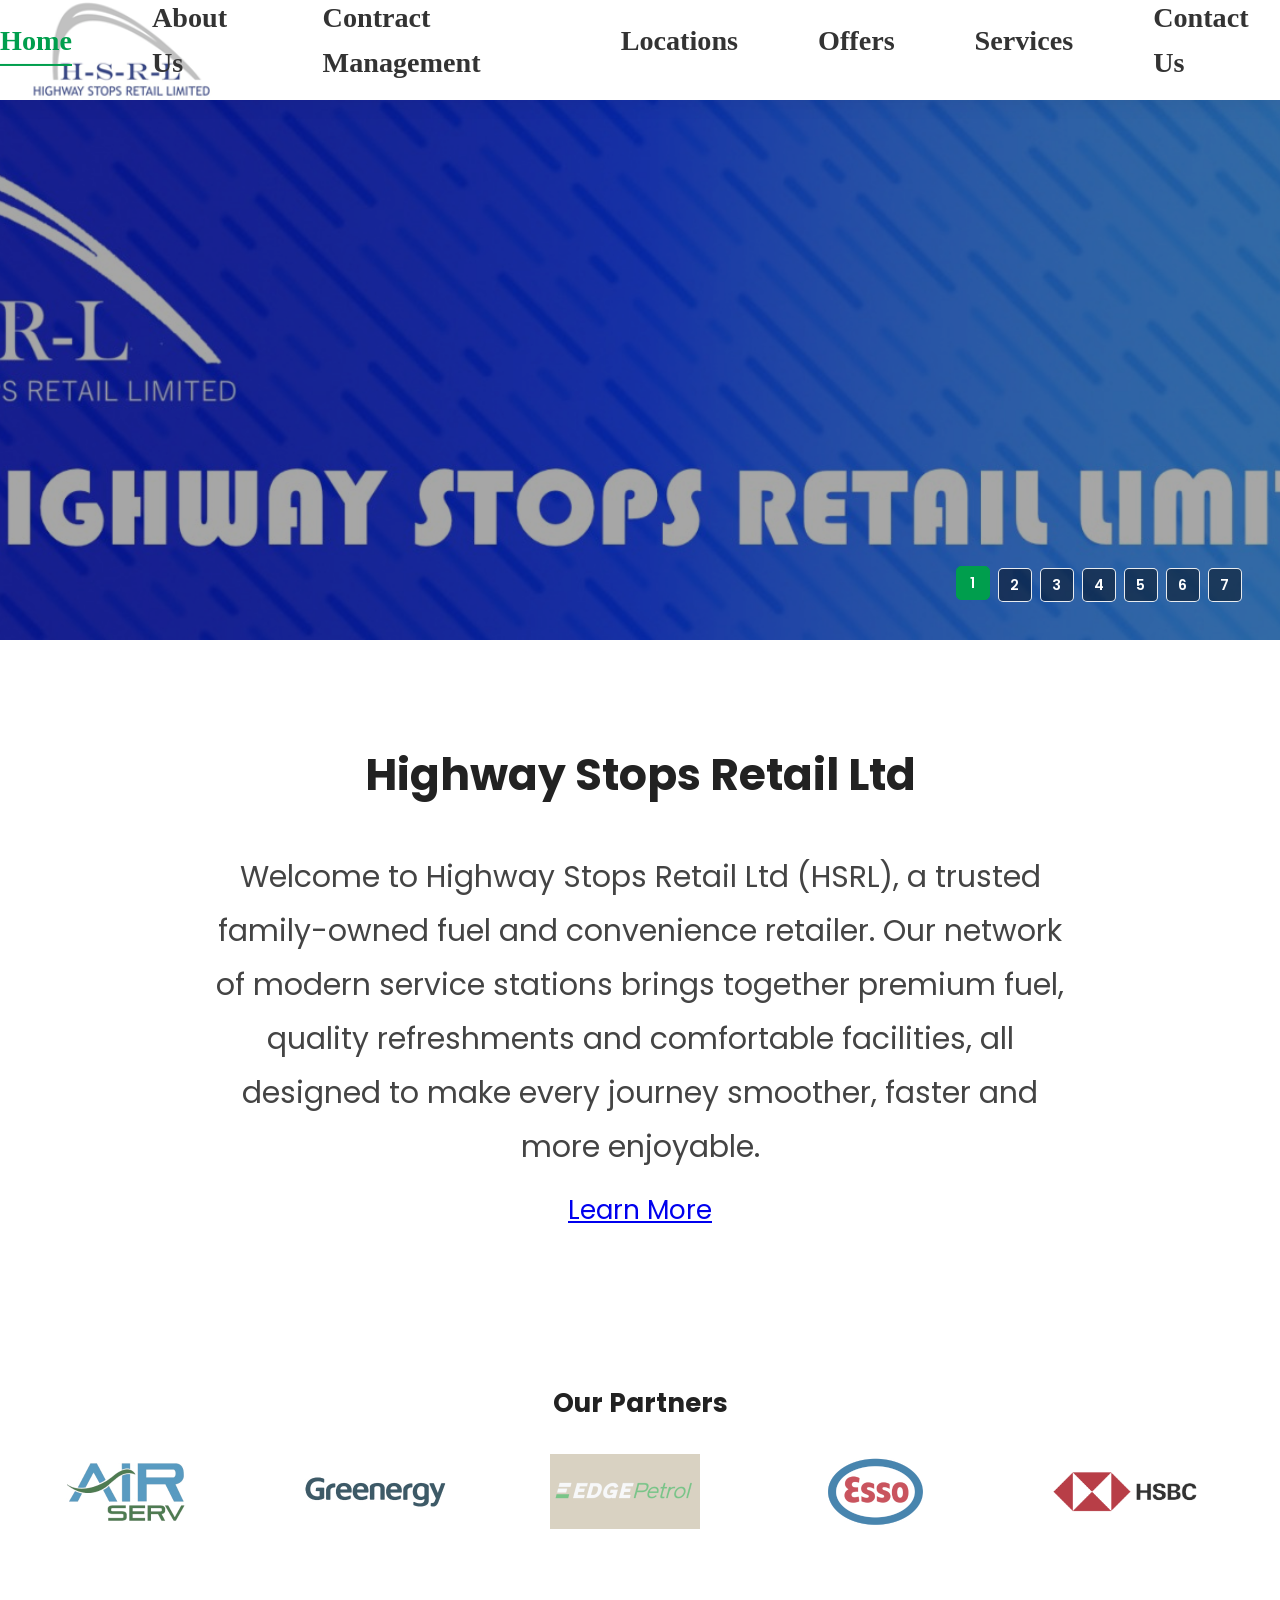
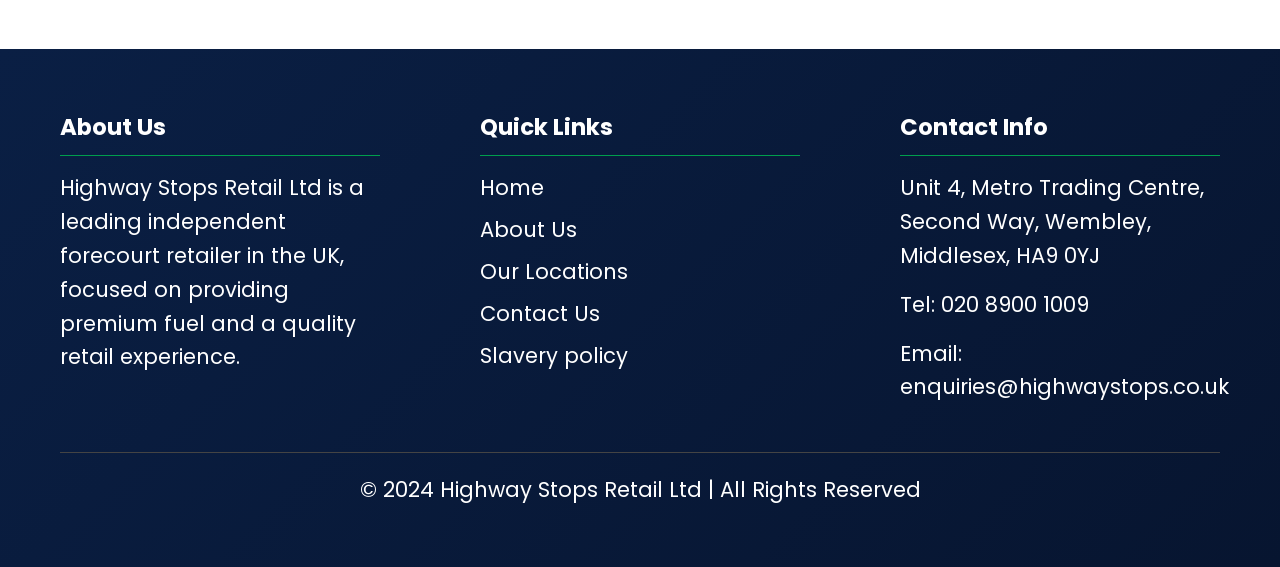
==== index.html @ 67f823f9 "index.html" ====
<!DOCTYPE html>
<html lang="en">
<head>
    <meta charset="UTF-8">
    <meta name="viewport" content="width=device-width, initial-scale=1.0">
    <title>Highway Stops Retail Ltd - Home</title>

    <link rel="stylesheet" href="css/style.css">

    <!-- Swiper CSS -->
    <link rel="stylesheet" href="https://cdn.jsdelivr.net/npm/swiper@11/swiper-bundle.min.css"/>
</head>

<body>

    <header class="main-header">
        <div class="container">

            <a href="index.html" class="logo">
                <img src="images/logo.png" alt="Highway Stops Retail Logo">
            </a>

            <button class="hamburger" id="hamburger">☰</button>

            <nav class="main-nav">
                <ul id="menu">
                    <li><a href="index.html" class="active">Home</a></li>
                    <li><a href="about.html">About Us</a></li>
                    <li><a href="contract.html">Contract Management</a></li>
                    <li><a href="locations.html">Locations</a></li>
                    <li><a href="offers.html">Offers</a></li>
                    <li><a href="services.html">Services</a></li>
                    <li><a href="contact.html">Contact Us</a></li>
                </ul>
            </nav>

        </div>
    </header>


    <main>

        <!-- Hero Slider Section -->
        <section class="hero-slider" aria-label="Featured images">

            <div class="slide active">
                <img src="images/about us.jpeg" alt="Food to Go">

            </div>

            <div class="slide">
                <img src="images/Petrol Pump.jpg" alt="Highway Stops Retail">
                <h1>Fuel</h1>
            </div>

            <div class="slide">
                <img src="images/Shop Floor_1.jpg.jpeg" alt="Alcohol">
                <h1>Convenience store</h1>
            </div>

            <div class="slide">
                <img src="images/Car wash no bin.png" alt="Alcohol">
                <h1>Valeting</h1>
            </div>

            <div class="slide">
                <img src="images/Stop&Charge.jpg.jpeg" alt="Alcohol">
                <h1>EV charging</h1>
            </div>

            <div class="slide active">
                <img src="images/Food to Go 1950x570 (1).jpg" alt="Food to Go">
                <h1>Food to Go</h1>
            </div>

            <div class="slide">
                <img src="images/home_sli.jpeg" alt="Our Services">
                <h1>Residential Development</h1>
            </div>
            

            <!-- Number buttons will be created by JavaScript -->
            <div class="slider-dots" aria-label="Choose a slide"></div>

        </section>


        <!-- Welcome Section -->
        <section class="content-section">

            <div class="container intro-text">

                <h2>Highway Stops Retail Ltd</h2>

                <p class="intro-para">
                    Welcome to Highway Stops Retail Ltd (HSRL), a trusted family-owned fuel and convenience retailer. Our network of modern service stations brings together premium fuel, quality refreshments and comfortable facilities, all designed to make every journey smoother, faster and more enjoyable.
                </p>
                <a href="about.html" target="_blank">Learn More</a>


                <!-- Feature Boxes 
                <div class="features">

                    <div class="feature-box">
                        <h3>Safety</h3>
                        <p>We prioritise the safety of our customers, staff, and operations at every location.</p>
                    </div>

                    <div class="feature-box">
                        <h3>Sustainability</h3>
                        <p>We invest in cleaner energy and eco-friendly solutions to reduce environmental impact.</p>
                    </div>

                    <div class="feature-box">
                        <h3>Service Excellence</h3>
                        <p>Friendly staff, clean facilities, and quality service ensure a great experience every time.</p>
                    </div>

                </div>


                <p class="intro-para">
                    We continue to invest in innovation and infrastructure to better serve our customers
                    while building a more sustainable future.
                </p>

            </div> -->

        </section>


        <!-- Partner Logos Section -->
        <section class="logo-section">

            <h1>Our Partners</h1>

            <div class="slider">

                <div class="slide-track">

                    <div class="partner-slide"><img src="images/partners/Air Serv logo.jpg.jpeg"></div>
                    <div class="partner-slide"><img src="images/partners/Greenergy.jpg.jpeg"></div>
                    <div class="partner-slide"><img src="images/partners/Edge Petrol Logo.jpg.jpeg"></div>
                    <div class="partner-slide"><img src="images/partners/Esso LOgo.jpg.jpeg"></div>
                    <div class="partner-slide"><img src="images/partners/HSBC Logo.jpg.jpeg"></div>
                    <div class="partner-slide"><img src="images/partners/Londis Logo.jpg.jpeg"></div>
                    <div class="partner-slide"><img src="images/partners/SSD logo.jpg.jpeg"></div>
                   <!-- <div class="partner-slide"><img src="images/partners/logo_red.jpeg"></div>
                    <div class="partner-slide"><img src="images/partners/logo_roll.jpeg"></div>
                    <div class="partner-slide"><img src="images/partners/logo_subway.jpeg"></div>
                    <div class="partner-slide"><img src="images/partners/logo_wash.jpeg"></div>
                    <div class="partner-slide"><img src="images/partners/logo_wild.jpeg"></div>

                    <!-- Duplicate logos for continuous scrolling -->
                    <div class="partner-slide"><img src="images/partners/Air Serv logo.jpg.jpeg"></div>
                    <div class="partner-slide"><img src="images/partners/Greenergy.jpg.jpeg"></div>
                    <div class="partner-slide"><img src="images/partners/Edge Petrol Logo.jpg.jpeg"></div>
                    <div class="partner-slide"><img src="images/partners/Esso LOgo.jpg.jpeg"></div>
                    <div class="partner-slide"><img src="images/partners/HSBC Logo.jpg.jpeg"></div>
                    <div class="partner-slide"><img src="images/partners/Londis Logo.jpg.jpeg"></div>
                    <div class="partner-slide"><img src="images/partners/SSD logo.jpg.jpeg"></div>
                    
                    
                   <!-- <div class="partner-slide"><img src="images/partners/BP Logo 300x150.jpg"></div>
                    <div class="partner-slide"><img src="images/partners/logo_ama.jpeg"></div>
                    <div class="partner-slide"><img src="images/partners/logo_costa.jpeg"></div>
                    <div class="partner-slide"><img src="images/partners/logo_ebay.jpeg"></div>
                    <div class="partner-slide"><img src="images/partners/logo_fire.jpeg"></div>
                    <div class="partner-slide"><img src="images/partners/logo_lottery.jpeg"></div>
                    <div class="partner-slide"><img src="images/partners/logo_pay.jpeg"></div>
                    <div class="partner-slide"><img src="images/partners/logo_red.jpeg"></div>
                    <div class="partner-slide"><img src="images/partners/logo_roll.jpeg"></div>
                    <div class="partner-slide"><img src="images/partners/logo_subway.jpeg"></div>
                    <div class="partner-slide"><img src="images/partners/logo_wash.jpeg"></div>
                    <div class="partner-slide"><img src="images/partners/logo_wild.jpeg"></div> -->

                </div>

            </div>

        </section>

    </main>


    <!-- Footer -->
    <footer class="main-footer">

        <div class="container">

            <div class="footer-content">

                <div class="footer-section">
                    <h4>About Us</h4>
                    <p>
                        Highway Stops Retail Ltd is a leading independent forecourt retailer in the UK, focused on providing premium fuel and a quality retail experience.
                    </p>
                </div>


                <div class="footer-section">
                    <h4>Quick Links</h4>

                    <ul>
                        <li><a href="index.html">Home</a></li>
                        <li><a href="about.html">About Us</a></li>
                        <li><a href="locations.html">Our Locations</a></li>
                        <li><a href="contact.html">Contact Us</a></li>
                        <li><a href="slavery.html">Slavery policy</a></li>
                    </ul>
                </div>


                <div class="footer-section">
                    <h4>Contact Info</h4>

                    <ul>
                        <li>
                            <p>Unit 4, Metro Trading Centre, Second Way, Wembley, Middlesex, HA9 0YJ</p>
                        </li>

                        <li>
                            <p>Tel: 020 8900 1009</p>
                        </li>

                        <li class="email-item">
                            Email:
                            <a href="mailto:enquiries@highwaystops.co.uk">
                                enquiries@highwaystops.co.uk
                            </a>
                        </li>
                    </ul>
                </div>

            </div>


            <div class="footer-bottom">
                © 2024 Highway Stops Retail Ltd | All Rights Reserved
            </div>

        </div>

    </footer>


    <!-- Swiper JS -->
    <script src="https://cdn.jsdelivr.net/npm/swiper@11/swiper-bundle.min.js"></script>

    <!-- Main JavaScript -->
    <script src="js/script.js"></script>

</body>
</html>
---- css/style.css ----
/* css/style.css */

/* --- Google Fonts (Optional, but gives a nicer look) --- */
@import url('https://fonts.googleapis.com/css2?family=Poppins:wght@300;400;600;700&display=swap');

/* --- Global Styles & Variables --- */
:root {
    --primary-color: #009e4d; /* A fresh green from the BP logo */
    --secondary-color: #f5f5f5; /* Light grey for backgrounds */
    --text-color: #333333;
    --heading-color: #222222;
    --white-color: #ffffff;
    --shadow: 0 4px 15px rgba(0, 0, 0, 0.1);
}

* {
    box-sizing: border-box;
    margin: 0;
    padding: 0;
}

/* --- ADDED FOR INCREASING FONT SIZE --- */
/* This increases the base font size, and all 'rem' units will scale accordingly. */
html {
    font-size: 110%;
}
/* ----------------------------------------- */

body {
    font-family: 'Poppins', sans-serif;
    line-height: 1.6;
    color: var(--text-color);
    background-color: var(--white-color);
}

.container {
    max-width: 1200px;
    margin: 0 auto;
    padding: 0 20px;
}

h1, h2, h3 {
    color: var(--heading-color);
    margin-bottom: 20px;
}

p {
    margin-bottom: 15px;
}

img {
    max-width: 100%;
}

/* --- Header & Navigation --- */
.main-header {
    background-color: white;
    padding: 15px 0;
    box-shadow: 0 2px 5px rgba(0, 0, 0, 0.05);
    position: relative;
    top: 0;
    z-index: 1000;
    font-size: 1.6rem;
    font-family: Cambria, Cochin, Georgia, Times, 'Times New Roman', serif;
    height: 100px;
}

.main-header .container {
    display: flex;
    justify-content: 'space-between';
    align-items: center;
}

.logo img {
    height: 100px;
    display: block;
}

.logo {
    position: absolute;
    top: 50%; /* Vertically center it */
    transform: translateY(-50%);
    left: 30px; /* Add a little space from the edge */
    z-index: 10; /* Ensure it's above other header elements */
}

.main-nav ul {
    list-style: none;
    display: flex;
    gap: 80px;
    right: 20px;
    position: absolute;
    z-index: 100; 
    transform: translateY(-50%);
    align-items: center;
    top: 40%;
}

.main-nav a {
    text-decoration: none;
    color: var(--text-color);
    font-weight: 600;
    padding: 5px 0;
    position: relative;
    transition: color 0.3s ease;
}

.main-nav a::after {
    content: '';
    position: absolute;
    bottom: -5px;
    left: 0;
    width: 0;
    height: 2px;
    background-color: var(--primary-color);
    transition: width 0.3s ease;
}

.main-nav a:hover,
.main-nav a.active {
    color: var(--primary-color);
}

.main-nav a:hover::after,
.main-nav a.active::after {
    width: 100%;
}


/* --- Home Page: Main Slider --- */
.hero-slider {
    position: relative;
    height: 60vh;
    width: 100%;
    overflow: hidden;
}

.hero-slider {
    position: relative;   /* IMPORTANT */
}

.hero-slider::after {
    content: "";
    position: absolute;
    inset: 0;
    background: rgba(0,0,0,0.4);
}


.slide {
    position: absolute;
    top: 0;
    left: 0;
    width: 100%;
    height: 100%;
    opacity: 0;
    transition: opacity 1.5s ease-in-out;
}

.slide.active {
    opacity: 1;
}

.slide img {
    width: 100%;
    height: 100%;
    object-fit: cover;
    transform: scale(1.1);
    transition: transform 6s ease;
}

.slide.active img {
    transform: scale(1);
}

.hero-slider .slide h1 {
    position: absolute;
    top: 80%;
    left: 2%;
    bottom: 2%;
    transform: translateY(-50%);
    
    font-size: 4rem;
    font-weight: 700;
    letter-spacing: 3px;
    text-transform: uppercase;

    color: #ffffff;   /* Pure white */
    text-align: Left;

    animation: fadeUp 1s ease forwards;
    text-shadow: 4px 4px 20px rgba(0,0,0,0.8);
    
    z-index: 2; /* Ensure it's above overlay */
}


@keyframes fadeUp {
    from {
        opacity: 0;
        transform: translateY(40px);
    }
    to {
        opacity: 1;
        transform: translateY(0);
    }
}


/* --- General Content Sections --- */
.content-section {
    padding: 100px 0;
}

.content-section.bg-light {
    background: linear-gradient(to bottom, #f9f9f9, #ffffff);
}

.content-section h2 {
    text-align: center;
    font-size: 2.5rem;
    margin-bottom: 40px;
}

.intro-text {
    text-align: center;
    max-width: 900px;
    margin: 0 auto;
    font-size: 1.5rem ;
}

/* --- Home Page: Partner Swiper Slider --- */
/* The Swiper container needs some vertical padding */
/* ================= PARTNER LOGO SLIDER (ISOLATED) ================= */

.logo-section {
  padding: 50px 0;
  text-align: center;
  background: #fff;
  overflow: hidden;
}

.logo-section .slider {
  overflow: hidden;
  width: 100%;
  position: relative;
}

.logo-section .slide-track {
  display: flex;
  width: max-content;
  animation: partnerScroll 20s linear infinite;
}

.logo-section .partner-slide {
  width: 250px;
  display: flex;
  align-items: center;
  justify-content: center;
  padding: 10px;
  flex-shrink: 0;
}

.logo-section .partner-slide img {
  width: 150px;
  height: auto;
  filter: grayscale(30%);
  transition: 0.3s;
  opacity: 0.8;
}

.logo-section .partner-slide img:hover {
  filter: grayscale(0%);
  transform: scale(1.1);
  opacity: 1;
}

/* UNIQUE animation name */
@keyframes partnerScroll {
  0% {
    transform: translateX(0);
  }
  100% {
    transform: translateX(-50%);
  }
}


/* --- About & Contract Page Banner --- */
.page-banner {
    height: 40vh;
    overflow: hidden;
    position: relative;
    display: flex;
    align-items: center;
    justify-content: center;
}

.page-banner img {
    width: 100%;
    height: 100%;
    object-fit: cover;
}

.page-banner::after {
    content: "";
    position: absolute;
    inset: 0;
    background: linear-gradient(to right, rgba(0,0,0,0.6), rgba(0,0,0,0.2));
}

.page-banner-title {
    position: absolute;
    color: var(--white-color);
    font-size: 3.5rem;
    font-weight: 700;
    text-shadow: 2px 2px 8px rgba(0, 0, 0, 0.7);
    z-index: 2;
    letter-spacing: 2px;
}

/* --- About & Contract Page Content --- */
.page-content {
    max-width: 950px;
    font-size: 1.5rem;
}

/* --- Contact Page --- */
.contact-wrapper {
    display: flex;
    gap: 40px;
    background: var(--white-color);
    padding: 40px;
    box-shadow: var(--shadow);
    border-radius: 10px;
}

.contact-info, .contact-form {
    flex: 1;
}

.contact-info h3, .contact-form h3 {
    margin-top: 0;
    color: var(--primary-color);
}

.contact-info p {
    margin-bottom: 25px;
}

.contact-info strong {
    color: var(--heading-color);
}

.map-container {
    width: 100%;
    height: 250px;
    border-radius: 5px;
    overflow: hidden;
    border: 1px solid #ddd;
}

#contact-map {
    width: 100%;
    height: 100%;
}

.form-group {
    margin-bottom: 20px;
}

.form-group label {
    display: block;
    margin-bottom: 5px;
    font-weight: 600;
}

.form-group input,
.form-group textarea {
    width: 100%;
    padding: 12px;
    border: 1px solid #ccc;
    border-radius: 5px;
    font-family: 'Poppins', sans-serif;
    transition: border-color 0.3s ease;
}

.form-group input:focus,
.form-group textarea:focus {
    outline: none;
    border-color: var(--primary-color);
}

.btn-submit {
    display: inline-block;
    width: 100%;
    padding: 15px;
    background-color: var(--primary-color);
    color: var(--white-color);
    border: none;
    border-radius: 5px;
    cursor: pointer;
    font-size: 1.1rem;
    font-weight: 600;
    transition: background-color 0.3s ease;
}

.btn-submit:hover {
    background-color: #007a3c; /* A darker green */
}


/* --- Footer --- */
.main-footer {
    margin-top: 60px;
    font-size: 1.2rem;
    background: linear-gradient(135deg, #0A1F44, #071530);
    color: white;
    padding: 60px 0;
}

.footer-content {
    display: flex;
    justify-content: space-between;
    gap: 100px;
    flex-wrap: wrap;
}

.footer-section {
    flex: 1;
    min-width: 250px;
    max-width: 350px;
    
}

.footer-section li {
    word-break: break-word;
    overflow-wrap: break-word;
}

.email-item {
    white-space: nowrap;
}


.email-item {
    white-space: nowrap;
}

.email-item a {
    display: inline;   /* ✔ same line mein aayega */
}

@media (max-width: 480px) {
    .email-item {
        white-space: normal;
    }
}

.footer-section h4 {
    color: var(--white-color);
    margin-bottom: 15px;
    border-bottom: 1px solid var(--primary-color);
    padding-bottom: 10px;
    font-size: 1.3rem;
}

.footer-section ul {
    list-style: none;
}

.footer-section a {
    color: white;
    text-decoration: none;
    transition: color 0.3s ease;
    display: block;
    margin-bottom: 8px;
}

.footer-section a:hover {
    color: var(--white-color);
}

.footer-bottom {
    text-align: center;
    margin-top: 40px;
    padding-top: 20px;
    border-top: 1px solid #444;
}

.contact-info {
    list-style: none;
    padding: 0;
}

.contact-info li {
    margin-bottom: 10px;
    line-height: 1.6;
}

.contact-info strong {
    margin-right: 5px;
}

.contact-info a {
    color: white;
    text-decoration: none;
}

.contact-info a:hover {
    text-decoration: underline;
}


/* --- Responsive Design --- */
@media (max-width: 768px) {
    .main-header .container {
        flex-direction: column;
        gap: 15px;
    }

    .main-nav ul {
        flex-wrap: wrap;
        justify-content: center;
        gap: 15px;
    }

    .content-section h2 {
        font-size: 2rem;
    }

    .contact-wrapper {
        flex-direction: column;
        padding: 20px;
    }
    
    .footer-content {
        flex-direction: column;
        text-align: center;
    }
}

/* --- Offers Page: Scrolling Carousel --- */
.offers-intro {
    text-align: center;
    font-size: 1.2rem;
    margin-bottom: 40px;
}

.offers-scroller {
    overflow: hidden;
    padding: 20px 0;
    background: var(--white-color);
    position: relative;
    width: 100%;
}

.offers-track {
    display: flex;
    width: max-content;
    animation: scroll 17s linear infinite;
    gap: 20px;
    will-change: transform;
}

.offer-item {
    width: 400px;
    height: 300px;
    flex-shrink: 0;
    box-shadow: 0 5px 15px rgba(0,0,0,0.1);
    border-radius: 10px;
    overflow: hidden;
}

@keyframes scroll {
    0% {
        transform: translateX(0);
    }
    100% {
        transform: translateX(-50%);
    }
}


.offer-item img {
    width: 100%;
    height: 100%;
    object-fit: cover; /* Ensures images fill the container without stretching */
}

/* Pause animation on hover */
.offers-track:hover {
    animation-play-state: paused;
}





/* ================= LOCATIONS PAGE FINAL CLEAN ================= */


/* TOP BAR */
.top-filter-bar {
    display: flex;
    align-items: center;
    gap: 40px;
    padding: 20px 30px;
    background: #fff;
    border-bottom: 1px solid #ddd;
    flex-wrap: wrap;
}

/* SERVICES FULL WIDTH */
.top-filter-bar {
    width: 100%;
    padding: 20px 30px;
    background: #fff;
    border-bottom: 1px solid #ddd;
}

.top-filter-bar .filter-options {
    display: flex;
    flex-wrap: wrap;
    gap: 20px;
}


/* SEARCH BOX INSIDE LEFT PANEL */
.search-panel .search-box {
    padding: 15px;
    border-bottom: 1px solid #ddd;
}

.search-panel .search-box input {
    width: 100%;
    padding: 14px 18px;
    font-size: 1.1rem;
    border: 1px solid #ccc;
    border-radius: 6px;
}

.top-filter-bar .search-box input {
    width: 100%;
    padding: 14px 18px;
    font-size: 1.1rem;
    border: 1px solid #ccc;
    border-radius: 6px;
}

.top-filter-bar .search-box input {
    box-shadow: 0 2px 8px rgba(0,0,0,0.05);
    transition: 0.3s ease;
}

.top-filter-bar .search-box input:focus {
    outline: none;
    border-color: var(--primary-color);
    box-shadow: 0 0 0 3px rgba(0,158,77,0.15);
}


.top-filter-bar .filter-box {
    flex: 2;
}

.top-filter-bar .filter-options {
    display: flex;
    flex-wrap: wrap;
    gap: 20px;
}

/* LEFT PANEL */
.search-panel {
    width: 400px;
    background: #fff;
    border-right: 1px solid #ddd;
    display: flex;
    flex-direction: column;
}

.location-list-container {
    flex-grow: 1;
    overflow-y: auto;
    padding: 2px;
    font-size: 1.1rem;
}

.location-list-item {
    padding: 5px;
    border-bottom: 1px solid #eee;
    cursor: pointer;
    transition: 0.2s ease;
}

.location-list-item:hover {
    background: #f5f5f5;
}

/* RIGHT MAP */
.locations-body {
    display: flex;
    width: 100%;
    height: calc(100vh - 120px); 
    /* 160px = header + top filter approx adjust if needed */
}

.map-panel {
    flex: 1;
}

#map {
    width: 100%;
    height: 100%;
}


/* RESPONSIVE */
@media (max-width: 992px) {
    .locations-body {
        flex-direction: column;
    }

    .search-panel {
        width: 100%;
        border-right: none;
        max-height: 50vh;
    }

    .map-panel {
        height: 50vh;
    }
}

/* ===== LOCATIONS PAGE HEADER FIX ===== */

.locations-header {
    background-color: var(--secondary-color);
    text-align: center;
    padding: 30px 0;   /* reduced from 60px */
}

.locations-header h2 {
    font-size: 2.3rem;
    margin-bottom: 10px;
}

.locations-header p {
    font-size: 1.1rem;
    margin-bottom: 0;
}

.locations-hero-simple{
    text-align: center;
}

/* ===== Service Icons Spacing Fix ===== */

.location-item-services {
    display: flex;
    gap: 7px;              /* 👈 ICON GAP CONTROL */
    margin: 5px 0;
    flex-wrap: wrap;        /* agar zyada icons ho to next line me aa jaye */
}

/* ===== Colourful Service Icons ===== */

.location-item-services i {
    font-size: 1.2rem;
    padding: 5px;
    border-radius: 50%;
    background: #f3f3f3;
    transition: all 0.3s ease;
}

/* Individual Service Colors */

.location-item-services i[title="Air"] {
    color: #00bcd4;
}

.location-item-services i[title="Jet Wash"],
.location-item-services i[title="Car Wash"] {
    color: #2196f3;
}

.location-item-services i[title="Vaccum"] {
    color: #607d8b;
}

.location-item-services i[title="Coffee"] {
    color: #6d4c41;
}

.location-item-services i[title="Uber Eat"] {
    color: #06c167;
}

.location-item-services i[title="Subway"] {
    color: #009e4d;
}

.location-item-services i[title="Fireaway Pizza"],
.location-item-services i[title="Stoneway Pizza"] {
    color: #e53935;
}

.location-item-services i[title="Amazon Locker"] {
    color: #ff9900;
}

.location-item-services i[title="Rollover"] {
    color: #ff5722;
}

.location-item-services i[title="Toilets"] {
    color: #7b1fa2;
}

.location-item-services i[title="ATM"] {
    color: #2e7d32;
}

/* Hover Effect */

.location-item-services i:hover {
    transform: scale(1.2);
    background: #e8f5e9;
}

/* ===== TOP FILTER BAR ICON COLORS ===== */

/* ===== TOP FILTER BAR ICON COLORS FIXED ===== */

.filter-checkbox input[value="Air"] + i {
    color: #00bcd4;
}

.filter-checkbox input[value="Jet Wash"] + i,
.filter-checkbox input[value="Car Wash"] + i {
    color: #2196f3;
}

.filter-checkbox input[value="Vaccum"] + i {
    color: #607d8b;
}

.filter-checkbox input[value="Coffee"] + i {
    color: #6d4c41;
}

.filter-checkbox input[value="Uber Eat"] + i {
    color: #06c167;
}

.filter-checkbox input[value="Subway"] + i {
    color: #009e4d;
}

.filter-checkbox input[value="Fireaway Pizza"] + i,
.filter-checkbox input[value="Stoneway Pizza"] + i {
    color: #e53935;
}

.filter-checkbox input[value="Amazon Locker"] + i {
    color: #ff9900;
}

.filter-checkbox input[value="Rollover"] + i {
    color: #ff5722;
}

.filter-checkbox input[value="Toilets"] + i {
    color: #7b1fa2;
}

.filter-checkbox input[value="ATM"] + i {
    color: #2e7d32;
}


/* ===== PREMIUM HEADER ===== */
.main-header {
    position: sticky;
    top: 0;
    backdrop-filter: blur(10px);
    background: rgba(255,255,255,0.85);
    box-shadow: 0 4px 20px rgba(0,0,0,0.05);
    transition: 0.3s ease;
}

.btn-submit {
    border-radius: 30px;
    box-shadow: 0 8px 20px rgba(0,158,77,0.3);
}

.btn-submit:hover {
    transform: translateY(-3px);
    box-shadow: 0 12px 25px rgba(0,158,77,0.4);
}

/* ===== MODERN ABOUT PAGE ===== */

.about-modern {
    background: linear-gradient(to bottom, #ffffff, #f7f9fc);
}

.about-intro {
    max-width: 100%;
    width: 100%;
    margin: 0 auto;
}

.about-intro h2 {
    text-align: center;
}

.about-intro p {
    max-width: 100%;
    width: 100%;
    margin: 0;
    text-align: left;
    line-height: 1.7;
    font-size: 1.3rem;
}

about-intro {
    text-align: left;
    max-width: 850px;
    margin: 0 auto 60px;
}

about-intro h2 {
    font-size: 2.8rem;
    margin-bottom: 20px;
    color: var(--primary-color);
}

about-intro p {
    font-size: 1.3rem;
}

/* GRID SECTION */
.about-grid {
    display: flex;
    gap: 40px;
    margin-bottom: 80px;
    flex-wrap: wrap;
}

.about-card {
    flex: 1;
    min-width: 280px;
    background: white;
    padding: 40px;
    border-radius: 15px;
    box-shadow: 0 10px 30px rgba(0,0,0,0.05);
    transition: 0.3s ease;
}

.about-card:hover {
    transform: translateY(-8px);
    box-shadow: 0 15px 35px rgba(0,0,0,0.1);
}

.about-card h3 {
    color: var(--primary-color);
    margin-bottom: 15px;
}

/* LEADERSHIP */
.about-leadership {
    text-align: center;
    margin-bottom: 80px;
}

.about-leadership h2 {
    font-size: 2.5rem;
    margin-bottom: 40px;
}

.leader-cards {
    display: flex;
    justify-content: center;
    gap: 40px;
    flex-wrap: wrap;
}

.leader-card {
    background: white;
    padding: 30px 40px;
    border-radius: 12px;
    box-shadow: 0 5px 20px rgba(0,0,0,0.05);
    transition: 0.3s ease;
}

.leader-card:hover {
    background: var(--primary-color);
    color: white;
}

.leader-card h4 {
    margin-bottom: 10px;
}

/* STATS */
.about-stats {
    display: flex;
    justify-content: center;
    gap: 60px;
    text-align: center;
    flex-wrap: wrap;
}

.stat-box h3 {
    font-size: 3rem;
    color: var(--primary-color);
}

.stat-box p {
    font-size: 1.2rem;
}

/* ===== MODERN CONTRACT PAGE ===== */

.contract-modern {
    background: linear-gradient(to bottom, #ffffff, #f7f9fc);
}

/* Intro Section */
.contract-intro {
    text-align: center;
    max-width: 850px;
    margin: 0 auto 60px;
}

.contract-intro h2 {
    font-size: 2.8rem;
    color: var(--primary-color);
    margin-bottom: 20px;
}

.contract-intro p {
    font-size: 1.3rem;
}

/* Grid Layout */
.contract-grid {
    display: flex;
    gap: 40px;
    flex-wrap: wrap;
    margin-bottom: 80px;
}

.contract-card {
    flex: 1;
    min-width: 280px;
    background: white;
    padding: 40px;
    border-radius: 15px;
    box-shadow: 0 10px 30px rgba(0,0,0,0.05);
    transition: 0.3s ease;
}

.contract-card:hover {
    transform: translateY(-8px);
    box-shadow: 0 15px 35px rgba(0,0,0,0.1);
}

.contract-card h3 {
    color: var(--primary-color);
    margin-bottom: 15px;
}

/* Highlight Box */
.contract-highlight {
    background: var(--primary-color);
    color: white;
    padding: 50px;
    border-radius: 20px;
    text-align: center;
    margin-bottom: 80px;
}

.contract-highlight h3 {
    font-size: 2rem;
    margin-bottom: 20px;
}

.contract-highlight p {
    font-size: 1.3rem;
}

/* CTA Button */
.contract-cta {
    text-align: center;
}

.contract-cta a {
    display: inline-block;
    padding: 15px 40px;
    background: var(--primary-color);
    color: white;
    border-radius: 30px;
    text-decoration: none;
    font-weight: 600;
    box-shadow: 0 8px 20px rgba(0,158,77,0.3);
    transition: 0.3s ease;
}

.contract-cta a:hover {
    transform: translateY(-3px);
    box-shadow: 0 12px 25px rgba(0,158,77,0.4);
}

/* ===== PREMIUM CONTRACT PAGE UPGRADE ===== */

.contract-split {
    display: flex;
    gap: 60px;
    align-items: center;
    margin-bottom: 100px;
    flex-wrap: wrap;
}

.contract-text {
    flex: 1;
}

.contract-text h2 {
    font-size: 2.6rem;          /* Slightly smaller */
    line-height: 1.2;           /* Better spacing */
    letter-spacing: -0.5px;     /* Cleaner look */
    color: var(--primary-color);
    margin-bottom: 25px;
    max-width: 450px;           /* Prevents weird stretching */
}

.contract-text p {
    font-size: 1.2rem;
    margin-bottom: 25px;
}

.contract-points {
    list-style: none;
    padding: 0;
}

.contract-points li {
    margin-bottom: 12px;
    font-size: 1.1rem;
}

/* Investment Box */
.contract-box {
    flex: 1;
    background: linear-gradient(135deg, #0A1F44, #071530);
    color: white;
    padding: 50px;
    border-radius: 20px;
    box-shadow: 0 20px 50px rgba(0,0,0,0.15);
    text-align: center;
}

.contract-box h3 {
    margin-bottom: 15px;
    color: #f7b733;
    font-weight: 600;
    letter-spacing: 1px;
}

.contract-box h4 {
    font-size: 2.5rem;
    margin: 20px 0;
    color: #f7b733;
}

.contract-box span {
    font-size: 0.9rem;
    opacity: 0.8;
}

/* Feature Cards */
.contract-features {
    display: flex;
    gap: 40px;
    margin-bottom: 100px;
    flex-wrap: wrap;
}

.feature-card {
    flex: 1;
    min-width: 280px;
    background: white;
    padding: 40px;
    border-radius: 20px;
    box-shadow: 0 15px 40px rgba(0,0,0,0.05);
    transition: 0.4s ease;
    border-top: 5px solid var(--primary-color);
}

.feature-card:hover {
    transform: translateY(-12px);
    box-shadow: 0 25px 50px rgba(0,0,0,0.1);
}

.feature-card h3 {
    margin-bottom: 15px;
    color: var(--primary-color);
}

/* Final CTA */
.contract-final-cta {
    background: linear-gradient(45deg, var(--primary-color), #00c96b);
    padding: 70px;
    border-radius: 30px;
    text-align: center;
    color: white;
}

.contract-final-cta h2 {
    font-size: 2.8rem;
    margin-bottom: 15px;
}

.contract-final-cta p {
    font-size: 1.2rem;
    margin-bottom: 30px;
}

.contract-final-cta a {
    display: inline-block;
    padding: 15px 45px;
    background: white;
    color: var(--primary-color);
    border-radius: 40px;
    font-weight: 700;
    text-decoration: none;
    transition: 0.3s ease;
}

.contract-final-cta a:hover {
    transform: scale(1.05);
}

/* Responsive */
@media (max-width: 768px) {
    .contract-split {
        flex-direction: column;
    }

    .contract-features {
        flex-direction: column;
    }
}

/* ===== OFFERS PAGE: SERVICES SECTION ===== */

.offers-details {
    margin-top: 80px;
    text-align: center;
}

.services-main-heading {
    font-size: 2.2rem;
    color: var(--primary-color);
    margin-bottom: 20px;
}

.services-description {
    max-width: 900px;
    margin: 0 auto 50px;
    font-size: 1.2rem;
}

.services-subheading {
    font-size: 1.8rem;
    margin: 50px 0 30px;
    color: var(--heading-color);
}

.services-grid {
    display: flex;
    gap: 40px;
    justify-content: center;
    flex-wrap: wrap;
    margin-bottom: 40px;
}

.service-card {
    background: var(--white-color);
    padding: 30px;
    max-width: 320px;
    border-radius: 15px;
    box-shadow: var(--shadow);
    transition: 0.3s ease;
}

.service-card:hover {
    transform: translateY(-8px);
}

.service-card h5 {
    color: var(--primary-color);
    margin-bottom: 15px;
    font-size: 1.2rem;
}


/* ===== HAMBURGER MENU ===== */

.hamburger {
    display: none;
    font-size: 2rem;
    background: none;
    border: none;
    cursor: pointer;
    position: absolute;
    right: 20px;
    top: 35px;
    z-index: 200;
}

/* MOBILE NAVIGATION */

@media (max-width:768px){

    .hamburger{
        display:block;
    }

    .main-nav{
        position: absolute;
        top:100px;
        left:0;
        width:100%;
        background:white;
        box-shadow:0 10px 20px rgba(0,0,0,0.1);
        display:none;
    }

    .main-nav ul{
        flex-direction:column;
        gap:20px;
        padding:30px;
        position:static;
        transform:none;
        align-items:flex-start;
    }

    .main-nav.active{
        display:block;
    }

}


/* home page paragraph */

/* Intro Text */
.intro-para {
    font-size: 30px;
    line-height: 1.8;
    color: #444;
    margin-bottom: 15px;
    text-align: center;
}

/* Features Section */
.features {
    display: flex;
    justify-content: center;
    align-items: stretch;
    gap: 20px;
    margin: 30px 0;
    flex-wrap: nowrap; /* IMPORTANT: wrap band */
}

/* Individual Box */
.feature-box {
    background: #fff;
    padding: 25px;
    width: 30%;
    border-radius: 12px;
    text-align: center;
    box-shadow: 0 8px 20px rgba(0,0,0,0.08);
    transition: 0.3s;
}

/* Hover effect */
.feature-box:hover {
    transform: translateY(-8px);
}

/* Heading */
.feature-box h3 {
    color: #009e4d;
    margin-bottom: 10px;
}

/* Text */
.feature-box p {
    font-size: 20px;
    color: #555;
}

/* Mobile Responsive */
@media (max-width: 768px) {
    .features {
        flex-wrap: wrap;
    }

    .feature-box {
        width: 100%;
    }
}


/* ===== HOME HERO SLIDER: AUTO + MANUAL BUTTONS ===== */

.hero-slider {
    position: relative;
    height: 60vh;
    min-height: 320px;
    width: 100%;
    overflow: hidden;
}

.hero-slider::after {
    content: "";
    position: absolute;
    inset: 0;
    background: rgba(0, 0, 0, 0.35);
    z-index: 1;
    pointer-events: none;
}

.hero-slider .slide {
    position: absolute;
    inset: 0;
    width: 100%;
    height: 100%;
    opacity: 0;
    visibility: hidden;
    transition: opacity 0.8s ease, visibility 0.8s ease;
    z-index: 0;
}

.hero-slider .slide.active {
    opacity: 1;
    visibility: visible;
    z-index: 0;
}

.hero-slider .slide img {
    display: block;
    width: 100%;
    height: 100%;
    object-fit: cover;
    transform: scale(1.04);
    transition: transform 5.5s ease;
}

.hero-slider .slide.active img {
    transform: scale(1);
}

/* Image name - bottom left */
.hero-slider .slide h1 {
    position: absolute;
    left: 4%;
    bottom: 7%;
    margin: 0;
    color: #fff;
    font-size: clamp(1.5rem, 4vw, 3.5rem);
    font-weight: 700;
    letter-spacing: 1px;
    text-transform: uppercase;
    text-shadow: 2px 2px 10px rgba(0, 0, 0, 0.85);
    z-index: 2;
}

/* Number buttons - bottom right */
.slider-dots {
    position: absolute;
    right: 3%;
    bottom: 7%;
    display: flex;
    flex-wrap: wrap;
    justify-content: flex-end;
    gap: 8px;
    max-width: 55%;
    z-index: 5;
}

.slider-dot {
    width: 34px;
    height: 34px;
    padding: 0;
    border: 1px solid rgba(255, 255, 255, 0.9);
    border-radius: 5px;
    background: rgba(0, 0, 0, 0.45);
    color: #fff;
    font: 600 14px 'Poppins', sans-serif;
    cursor: pointer;
    transition: background 0.2s ease, transform 0.2s ease;
}

.slider-dot:hover,
.slider-dot.active {
    background: #009e4d;
    border-color: #009e4d;
    transform: translateY(-2px);
}


/* Mobile Responsive */
@media (max-width: 600px) {

    .hero-slider {
        height: 42vh;
        min-height: 260px;
    }

    .hero-slider .slide h1 {
        left: 5%;
        bottom: 18%;
        max-width: 90%;
        font-size: 1.4rem;
    }

    .slider-dots {
        right: 5%;
        bottom: 5%;
        max-width: 90%;
        gap: 5px;
    }

    .slider-dot {
        width: 29px;
        height: 29px;
        font-size: 12px;
    }
}


/* ===== ABOUT PAGE: FOUR IMAGE CONTENT CARDS ===== */

.about-cards-grid {
    display: grid;
    grid-template-columns: repeat(2, 1fr);
    gap: 35px;
    margin: 60px 0 90px;
}

.about-info-card {
    background: #ffffff;
    border-radius: 15px;
    overflow: hidden;
    box-shadow: 0 8px 25px rgba(0, 0, 0, 0.08);
    transition: transform 0.3s ease, box-shadow 0.3s ease;
}

.about-info-card:hover {
    transform: translateY(-8px);
    box-shadow: 0 15px 35px rgba(0, 0, 0, 0.13);
}

/* Card Image */
.about-card-image {
    width: 100%;
    height: 250px;
    overflow: hidden;
}

.about-card-image img {
    width: 100%;
    height: 100%;
    object-fit: cover;
    display: block;
    transition: transform 0.5s ease;
}

.about-info-card:hover .about-card-image img {
    transform: scale(1.06);
}

/* Card Content */
.about-card-content {
    padding: 30px;
}

.about-card-content h3 {
    color: var(--primary-color);
    font-size: 1.6rem;
    margin-bottom: 15px;
}

.about-card-content p {
    color: #555;
    font-size: 1.05rem;
    line-height: 1.8;
    margin-bottom: 0;
}


/* Responsive Design */
@media (max-width: 768px) {

    .about-cards-grid {
        grid-template-columns: 1fr;
        gap: 25px;
        margin: 40px 0 60px;
    }

    .about-card-image {
        height: 220px;
    }

    .about-card-content {
        padding: 22px;
    }

    .about-card-content h3 {
        font-size: 1.4rem;
    }
}







/* ===== ABOUT PAGE: THREE CARDS IN ONE ROW ===== */

.about-cards-grid {
    display: grid;
    grid-template-columns: repeat(3, minmax(0, 1fr));
    gap: 25px;
    margin: 50px 0 80px;
    align-items: stretch;
}

.about-info-card {
    background: #ffffff;
    border-radius: 12px;
    overflow: hidden;
    box-shadow: 0 5px 20px rgba(0, 0, 0, 0.08);
    display: flex;
    flex-direction: column;
    transition: transform 0.3s ease;
}

.about-info-card:hover {
    transform: translateY(-5px);
}

.about-card-image {
    width: 100%;
    height: 210px;
    overflow: hidden;
}

.about-card-image img {
    width: 100%;
    height: 100%;
    object-fit: cover;
    display: block;
}

.about-card-content {
    padding: 22px;
    flex: 1;
}

.about-card-content h3 {
    color: var(--primary-color);
    font-size: 1.35rem;
    margin-bottom: 12px;
}

.about-card-content p {
    color: #555;
    font-size: 0.95rem;
    line-height: 1.7;
    margin: 0;
}

/* Tablet */
@media (max-width: 900px) {
    .about-cards-grid {
        grid-template-columns: repeat(2, 1fr);
    }
}

/* Mobile */
@media (max-width: 600px) {
    .about-cards-grid {
        grid-template-columns: 1fr;
    }

    .about-card-image {
        height: 220px;
    }
}

/* ===== WHAT WE OFFER SECTION ===== */

.what-we-offer {
    margin: 70px 0;
    padding: 50px 35px;
    background: #f7f8fa;
    border-radius: 12px;
}

.what-we-offer h2 {
    text-align: center;
    color: var(--primary-color);
    font-size: 2rem;
    margin-bottom: 40px;
}

.offer-grid {
    display: grid;
    grid-template-columns: repeat(3, minmax(0, 1fr));
    gap: 25px;
}

.offer-card {
    background: #ffffff;
    padding: 28px 25px;
    border-radius: 10px;
    border-left: 4px solid var(--primary-color);
    box-shadow: 0 4px 15px rgba(0, 0, 0, 0.05);
    transition: transform 0.3s ease, box-shadow 0.3s ease;
}

.offer-card:hover {
    transform: translateY(-5px);
    box-shadow: 0 8px 22px rgba(0, 0, 0, 0.10);
}

.offer-card h3 {
    color: var(--primary-color);
    font-size: 1.2rem;
    margin-bottom: 12px;
}

.offer-card p {
    color: #555;
    font-size: 0.95rem;
    line-height: 1.7;
    margin: 0;
}

/* Tablet */
@media (max-width: 900px) {
    .offer-grid {
        grid-template-columns: repeat(2, 1fr);
    }
}

/* Mobile */
@media (max-width: 600px) {
    .what-we-offer {
        padding: 35px 20px;
    }

    .offer-grid {
        grid-template-columns: 1fr;
    }
}


/* ===== LEADERSHIP TEAM SECTION ===== */

.leadership-section {
    margin: 80px 0;
}

.leadership-section > h2 {
    text-align: center;
    color: var(--primary-color);
    font-size: 2rem;
    margin-bottom: 45px;
}

.leader-cards {
    display: grid;
    grid-template-columns: repeat(2, minmax(0, 1fr));
    gap: 30px;
}

.leader-card {
    display: flex;
    gap: 22px;
    align-items: flex-start;
    background: #ffffff;
    border-radius: 12px;
    padding: 25px;
    box-shadow: 0 5px 20px rgba(0, 0, 0, 0.07);
    transition: transform 0.3s ease, box-shadow 0.3s ease;
}

.leader-card:hover {
    transform: translateY(-5px);
    box-shadow: 0 10px 25px rgba(0, 0, 0, 0.12);
}

/* Leader Photo */

.leader-image {
    flex: 0 0 130px;
    width: 130px;
    height: 155px;
    overflow: hidden;
    border-radius: 8px;
    background: #eeeeee;
}

.leader-image img {
    width: 100%;
    height: 100%;
    object-fit: cover;
    display: block;
}

/* Leader Details */

.leader-content {
    flex: 1;
}

.leader-content h3 {
    color: var(--primary-color);
    font-size: 1.3rem;
    margin: 0 0 5px;
}

.leader-content h4 {
    color: #777777;
    font-size: 0.95rem;
    font-weight: 600;
    margin: 0 0 14px;
}

.leader-content p {
    color: #555555;
    font-size: 0.9rem;
    line-height: 1.7;
    margin-bottom: 12px;
}

/* Tablet */

@media (max-width: 900px) {
    .leader-cards {
        grid-template-columns: 1fr;
    }
}

/* Mobile */

@media (max-width: 600px) {
    .leadership-section {
        margin: 50px 0;
    }

    .leader-card {
        flex-direction: column;
        padding: 20px;
    }

    .leader-image {
        width: 100%;
        height: 240px;
        flex-basis: auto;
    }
}


/* ===== CONTRACT MANAGEMENT CONTENT ===== */

.contract-intro {
    margin-bottom: 45px;
}

.contract-intro h2 {
    color: var(--primary-color);
    font-size: 2rem;
    margin-bottom: 20px;
}

.contract-intro h3 {
    font-size: 1.25rem;
    color: #333;
    margin-bottom: 18px;
}

.contract-intro p,
.contract-info-section p {
    color: #555;
    font-size: 1rem;
    line-height: 1.8;
    margin-bottom: 15px;
}

.contract-info-section {
    margin-bottom: 40px;
}

.contract-info-section h2 {
    color: var(--primary-color);
    font-size: 1.7rem;
    margin-bottom: 20px;
}

.contract-list,
.contract-steps {
    padding-left: 25px;
    margin: 0;
}

.contract-list li,
.contract-steps li {
    color: #555;
    font-size: 1rem;
    line-height: 1.8;
    padding-left: 5px;
    margin-bottom: 12px;
}

.contract-list li strong {
    color: #333;
}

.contract-note {
    font-style: italic;
    margin-top: 20px;
}

/* Mobile Responsive */

@media (max-width: 600px) {
    .contract-intro h2 {
        font-size: 1.7rem;
    }

    .contract-intro h3 {
        font-size: 1.1rem;
    }

    .contract-info-section h2 {
        font-size: 1.4rem;
    }

    .contract-intro p,
    .contract-info-section p,
    .contract-list li,
    .contract-steps li {
        font-size: 0.95rem;
    }
}


/* =====================================
   CONTRACT PAGE - MODERN DESIGN
===================================== */

/* Main Content */
.contract-modern {
    padding: 60px 0;
    background: #f8faf9;
}

/* Intro Section */
.contract-intro {
    background: #eaf5ee;
    padding: 45px;
    border-radius: 18px;
    border-left: 6px solid var(--primary-color);
    margin-bottom: 35px;
}

.contract-intro h2 {
    font-size: 2.3rem;
    color: var(--primary-color);
    margin-bottom: 15px;
}

.contract-intro h3 {
    font-size: 1.25rem;
    color: #333;
    line-height: 1.6;
}

.contract-intro p {
    color: #444;
    line-height: 1.8;
    max-width: 1000px;
}

/* Information Sections */
.contract-info-section {
    background: #ffffff;
    padding: 35px;
    border-radius: 16px;
    margin-bottom: 30px;
    box-shadow: 0 5px 20px rgba(0,0,0,0.045);
}

.contract-info-section h2 {
    color: var(--primary-color);
    font-size: 1.7rem;
    margin-bottom: 22px;
    position: relative;
}

.contract-info-section h2::after {
    content: "";
    display: block;
    width: 55px;
    height: 3px;
    background: var(--primary-color);
    margin-top: 10px;
}

/* Paragraphs */
.contract-info-section p {
    color: #555;
    line-height: 1.8;
}

/* Benefit and Responsibility Lists */
.contract-list {
    display: grid;
    grid-template-columns: repeat(2, minmax(0, 1fr));
    gap: 15px;
    padding: 0;
    list-style: none;
}

.contract-list li {
    background: #f5f8f6;
    border-radius: 10px;
    padding: 18px 20px;
    margin: 0;
    line-height: 1.7;
    color: #444;
    border-left: 3px solid var(--primary-color);
}

.contract-list li strong {
    display: block;
    color: #222;
    margin-bottom: 5px;
}

/* How to Become - Numbered Steps */
.contract-steps {
    display: grid;
    grid-template-columns: repeat(3, minmax(0, 1fr));
    gap: 20px;
    padding: 0;
    list-style: none;
    counter-reset: steps;
}

.contract-steps li {
    counter-increment: steps;
    position: relative;
    background: #f0f6f2;
    padding: 25px 20px 25px 65px;
    border-radius: 12px;
    min-height: 100px;
    display: flex;
    align-items: center;
    line-height: 1.6;
    margin: 0;
}

.contract-steps li::before {
    content: counter(steps);
    position: absolute;
    left: 18px;
    top: 50%;
    transform: translateY(-50%);
    width: 34px;
    height: 34px;
    background: var(--primary-color);
    color: white;
    border-radius: 50%;
    display: flex;
    align-items: center;
    justify-content: center;
    font-weight: bold;
}

/* Note */
.contract-note {
    background: #fff8e8;
    padding: 15px 20px;
    border-radius: 8px;
    margin-top: 20px;
}

/* Existing Apply Now Section */
.contract-final-cta {
    margin-top: 45px;
    border-radius: 16px;
    padding: 45px 25px;
}

/* Tablet */
@media (max-width: 900px) {
    .contract-steps {
        grid-template-columns: repeat(2, 1fr);
    }
}

/* Mobile */
@media (max-width: 600px) {
    .contract-modern {
        padding: 35px 0;
    }

    .contract-intro,
    .contract-info-section {
        padding: 25px 20px;
    }

    .contract-intro h2 {
        font-size: 1.8rem;
    }

    .contract-list,
    .contract-steps {
        grid-template-columns: 1fr;
    }

    .contract-info-section h2 {
        font-size: 1.4rem;
    }
}
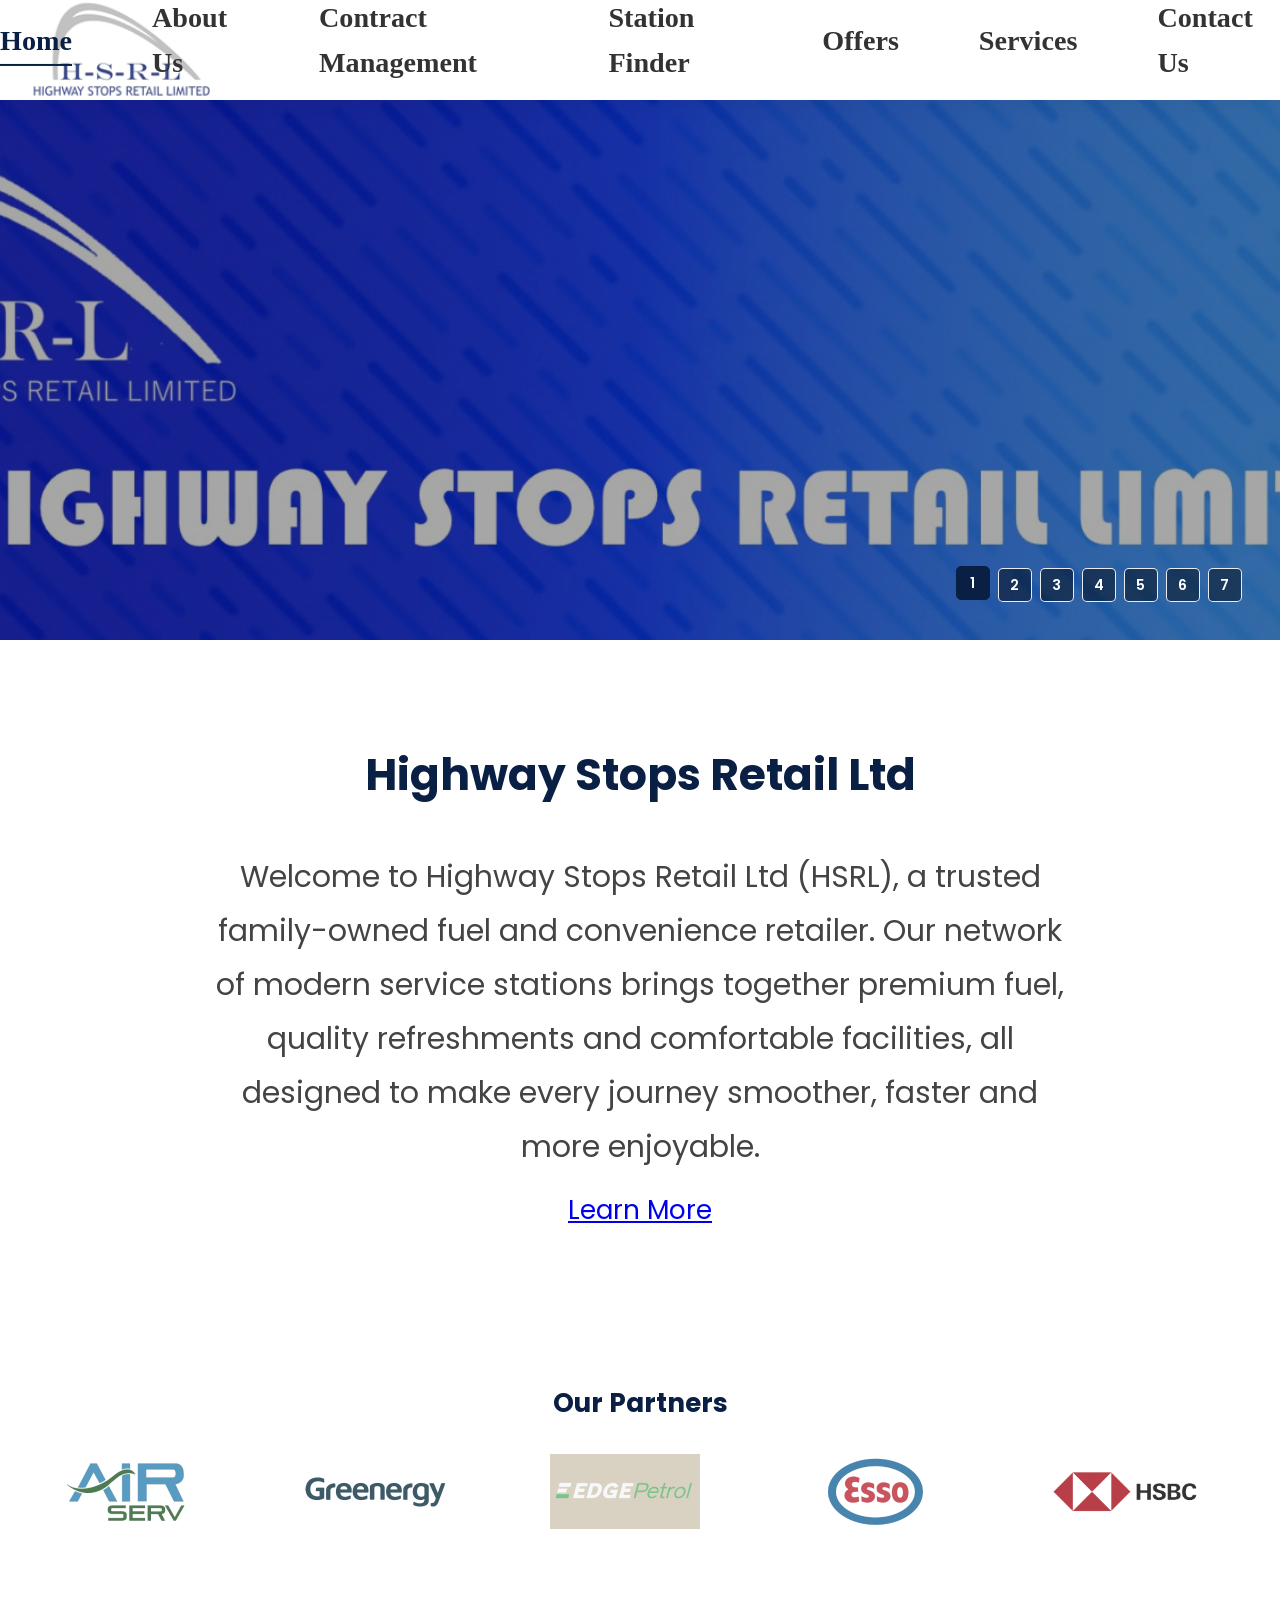
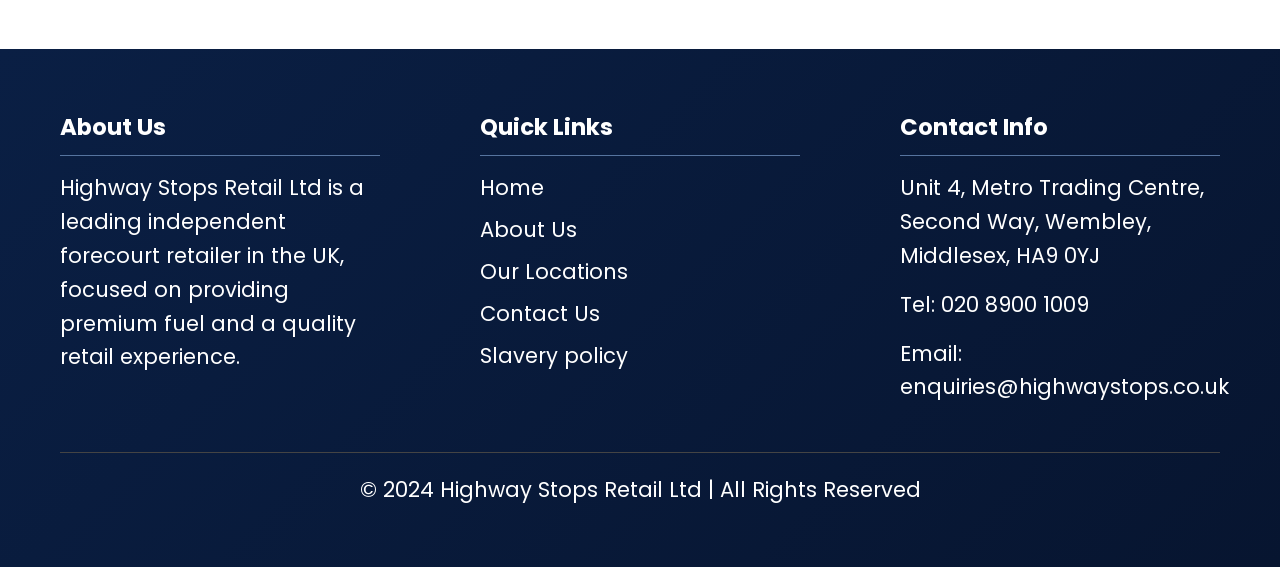
==== commit fb67c976: "index.html Updated navigation links and improved content structure." ====
--- a/index.html
+++ b/index.html
@@ -28,7 +28,7 @@
                     <li><a href="index.html" class="active">Home</a></li>
                     <li><a href="about.html">About Us</a></li>
                     <li><a href="contract.html">Contract Management</a></li>
-                    <li><a href="locations.html">Locations</a></li>
+                    <li><a href="locations.html">Station Finder</a></li>
                     <li><a href="offers.html">Offers</a></li>
                     <li><a href="services.html">Services</a></li>
                     <li><a href="contact.html">Contact Us</a></li>
@@ -70,7 +70,7 @@
             </div>
 
             <div class="slide active">
-                <img src="images/Food to Go 1950x570 (1).jpg" alt="Food to Go">
+                <img src="images/Food to Go 1950x570.jpg" alt="Food to Go">
                 <h1>Food to Go</h1>
             </div>
 
@@ -146,23 +146,7 @@
                     <div class="partner-slide"><img src="images/partners/HSBC Logo.jpg.jpeg"></div>
                     <div class="partner-slide"><img src="images/partners/Londis Logo.jpg.jpeg"></div>
                     <div class="partner-slide"><img src="images/partners/SSD logo.jpg.jpeg"></div>
-                   <!-- <div class="partner-slide"><img src="images/partners/logo_red.jpeg"></div>
-                    <div class="partner-slide"><img src="images/partners/logo_roll.jpeg"></div>
-                    <div class="partner-slide"><img src="images/partners/logo_subway.jpeg"></div>
-                    <div class="partner-slide"><img src="images/partners/logo_wash.jpeg"></div>
-                    <div class="partner-slide"><img src="images/partners/logo_wild.jpeg"></div>
-
-                    <!-- Duplicate logos for continuous scrolling -->
-                    <div class="partner-slide"><img src="images/partners/Air Serv logo.jpg.jpeg"></div>
-                    <div class="partner-slide"><img src="images/partners/Greenergy.jpg.jpeg"></div>
-                    <div class="partner-slide"><img src="images/partners/Edge Petrol Logo.jpg.jpeg"></div>
-                    <div class="partner-slide"><img src="images/partners/Esso LOgo.jpg.jpeg"></div>
-                    <div class="partner-slide"><img src="images/partners/HSBC Logo.jpg.jpeg"></div>
-                    <div class="partner-slide"><img src="images/partners/Londis Logo.jpg.jpeg"></div>
-                    <div class="partner-slide"><img src="images/partners/SSD logo.jpg.jpeg"></div>
-                    
-                    
-                   <!-- <div class="partner-slide"><img src="images/partners/BP Logo 300x150.jpg"></div>
+                    <div class="partner-slide"><img src="images/partners/BP Logo 300x150.jpg"></div>
                     <div class="partner-slide"><img src="images/partners/logo_ama.jpeg"></div>
                     <div class="partner-slide"><img src="images/partners/logo_costa.jpeg"></div>
                     <div class="partner-slide"><img src="images/partners/logo_ebay.jpeg"></div>
@@ -173,7 +157,34 @@
                     <div class="partner-slide"><img src="images/partners/logo_roll.jpeg"></div>
                     <div class="partner-slide"><img src="images/partners/logo_subway.jpeg"></div>
                     <div class="partner-slide"><img src="images/partners/logo_wash.jpeg"></div>
-                    <div class="partner-slide"><img src="images/partners/logo_wild.jpeg"></div> -->
+                    <div class="partner-slide"><img src="images/partners/logo_wild.jpeg"></div>
+                    
+                   <!-- <div class="partner-slide"><img src="images/partners/logo_red.jpeg"></div>
+                    <div class="partner-slide"><img src="images/partners/logo_roll.jpeg"></div>
+                    <div class="partner-slide"><img src="images/partners/logo_subway.jpeg"></div>
+                    <div class="partner-slide"><img src="images/partners/logo_wash.jpeg"></div>
+                    <div class="partner-slide"><img src="images/partners/logo_wild.jpeg"></div>
+
+                    <!-- Duplicate logos for continuous scrolling -->
+                    <div class="partner-slide"><img src="images/partners/Air Serv logo.jpg.jpeg"></div>
+                    <div class="partner-slide"><img src="images/partners/Greenergy.jpg.jpeg"></div>
+                    <div class="partner-slide"><img src="images/partners/Edge Petrol Logo.jpg.jpeg"></div>
+                    <div class="partner-slide"><img src="images/partners/Esso LOgo.jpg.jpeg"></div>
+                    <div class="partner-slide"><img src="images/partners/HSBC Logo.jpg.jpeg"></div>
+                    <div class="partner-slide"><img src="images/partners/Londis Logo.jpg.jpeg"></div>
+                    <div class="partner-slide"><img src="images/partners/SSD logo.jpg.jpeg"></div>
+                    <div class="partner-slide"><img src="images/partners/BP Logo 300x150.jpg"></div>
+                    <div class="partner-slide"><img src="images/partners/logo_ama.jpeg"></div>
+                    <div class="partner-slide"><img src="images/partners/logo_costa.jpeg"></div>
+                    <div class="partner-slide"><img src="images/partners/logo_ebay.jpeg"></div>
+                    <div class="partner-slide"><img src="images/partners/logo_fire.jpeg"></div>
+                    <div class="partner-slide"><img src="images/partners/logo_lottery.jpeg"></div>
+                    <div class="partner-slide"><img src="images/partners/logo_pay.jpeg"></div>
+                    <div class="partner-slide"><img src="images/partners/logo_red.jpeg"></div>
+                    <div class="partner-slide"><img src="images/partners/logo_roll.jpeg"></div>
+                    <div class="partner-slide"><img src="images/partners/logo_subway.jpeg"></div>
+                    <div class="partner-slide"><img src="images/partners/logo_wash.jpeg"></div>
+                    <div class="partner-slide"><img src="images/partners/logo_wild.jpeg"></div> 
 
                 </div>
 
--- a/css/style.css
+++ b/css/style.css
@@ -1806,6 +1806,7 @@
 .leader-card:hover {
     transform: translateY(-5px);
     box-shadow: 0 10px 25px rgba(0, 0, 0, 0.12);
+    background: #ffffff;
 }
 
 /* Leader Photo */
@@ -2143,3 +2144,225 @@
         font-size: 1.4rem;
     }
 }
+
+
+
+
+
+/* ==========================================
+   HIGHWAY STOPS RETAIL LTD
+   PREMIUM NAVY BLUE THEME
+========================================== */
+
+/* MAIN COLOUR VARIABLES */
+:root {
+    --primary-color: #0A1F44;
+    --secondary-color: #EAF0F8;
+    --text-color: #333333;
+    --heading-color: #0A1F44;
+    --white-color: #ffffff;
+    --shadow: 0 4px 15px rgba(10, 31, 68, 0.10);
+}
+
+/* GENERAL HEADINGS */
+h1, h2, h3 {
+    color: var(--heading-color);
+}
+
+/* NAVIGATION */
+.main-nav a:hover,
+.main-nav a.active {
+    color: #0A1F44;
+}
+
+.main-nav a::after {
+    background-color: #0A1F44;
+}
+
+/* BUTTONS */
+.btn-submit {
+    background-color: #0A1F44;
+    box-shadow: 0 8px 20px rgba(10, 31, 68, 0.25);
+}
+
+.btn-submit:hover {
+    background-color: #071530;
+    box-shadow: 0 12px 25px rgba(10, 31, 68, 0.35);
+}
+
+/* SLIDER NAVIGATION */
+.slider-dot:hover,
+.slider-dot.active {
+    background: #0A1F44;
+    border-color: #0A1F44;
+}
+
+/* HOME PAGE FEATURE BOXES */
+.feature-box h3 {
+    color: #0A1F44;
+}
+
+/* ABOUT PAGE */
+.about-intro h2,
+.about-card-content h3,
+.about-leadership h2,
+.leadership-section > h2,
+.leader-content h3,
+.stat-box h3 {
+    color: #0A1F44;
+}
+
+/* ABOUT PAGE CARDS */
+.about-info-card,
+.about-card-content {
+    background-color: #ffffff;
+}
+
+/* WHAT WE OFFER */
+.what-we-offer {
+    background: #F0F4FA;
+}
+
+.what-we-offer h2,
+.offer-card h3 {
+    color: #0A1F44;
+}
+
+.offer-card {
+    border-left-color: #0A1F44;
+}
+
+/* CONTRACT PAGE */
+.contract-modern {
+    background: #F4F6FA;
+}
+
+.contract-intro {
+    background: #EAF0F8;
+    border-left-color: #0A1F44;
+}
+
+.contract-intro h2,
+.contract-info-section h2,
+.contract-text h2,
+.contract-info-section h2::after {
+    color: #0A1F44;
+}
+
+.contract-info-section h2::after {
+    background: #0A1F44;
+}
+
+.contract-list li {
+    background: #F3F6FB;
+    border-left-color: #0A1F44;
+}
+
+.contract-steps li {
+    background: #EDF2F9;
+}
+
+.contract-steps li::before {
+    background: #0A1F44;
+}
+
+/* CONTRACT FEATURE CARDS */
+.feature-card {
+    border-top-color: #0A1F44;
+}
+
+.feature-card h3 {
+    color: #0A1F44;
+}
+
+/* CONTRACT HIGHLIGHT BOX */
+.contract-highlight {
+    background: linear-gradient(135deg, #0A1F44, #071530);
+}
+
+/* CONTRACT FINAL CTA */
+.contract-final-cta {
+    background: linear-gradient(135deg, #0A1F44, #173B70);
+}
+
+.contract-final-cta a {
+    color: #0A1F44;
+}
+
+/* CONTRACT INVESTMENT BOX */
+.contract-box {
+    background: linear-gradient(135deg, #0A1F44, #071530);
+}
+
+/* SERVICES PAGE */
+.services-main-heading,
+.service-card h5 {
+    color: #0A1F44;
+}
+
+/* CONTACT PAGE */
+.contact-info h3,
+.contact-form h3 {
+    color: #0A1F44;
+}
+
+.form-group input:focus,
+.form-group textarea:focus {
+    border-color: #0A1F44;
+}
+
+/* SEARCH AND FILTERS */
+.top-filter-bar .search-box input:focus {
+    border-color: #0A1F44;
+    box-shadow: 0 0 0 3px rgba(10, 31, 68, 0.15);
+}
+
+/* LOCATIONS PAGE */
+.locations-header {
+    background-color: #EAF0F8;
+}
+
+/* FOOTER */
+.main-footer {
+    background: linear-gradient(135deg, #0A1F44, #071530);
+}
+
+.footer-section h4 {
+    border-bottom-color: #56749F;
+}
+
+/* MOBILE NAVIGATION */
+@media (max-width: 768px) {
+    .main-nav {
+        background: #ffffff;
+    }
+}
+
+/* REMOVE REMAINING GREEN ACCENTS */
+.location-item-services i[title="Subway"],
+.location-item-services i[title="ATM"],
+.filter-checkbox input[value="Subway"] + i,
+.filter-checkbox input[value="ATM"] + i {
+    color: #0A1F44;
+}
+
+.location-item-services i:hover {
+    background: #EAF0F8;
+}
+
+/* PREMIUM NAVY SHADOWS */
+.about-info-card:hover,
+.leader-card:hover,
+.feature-card:hover,
+.service-card:hover {
+    box-shadow: 0 12px 30px rgba(10, 31, 68, 0.12);
+}
+
+/* CONSISTENT PAGE BACKGROUNDS */
+.contract-modern,
+.about-modern {
+    background: linear-gradient(to bottom, #ffffff, #F0F4FA);
+}
+
+/* END OF NAVY BLUE THEME */
+
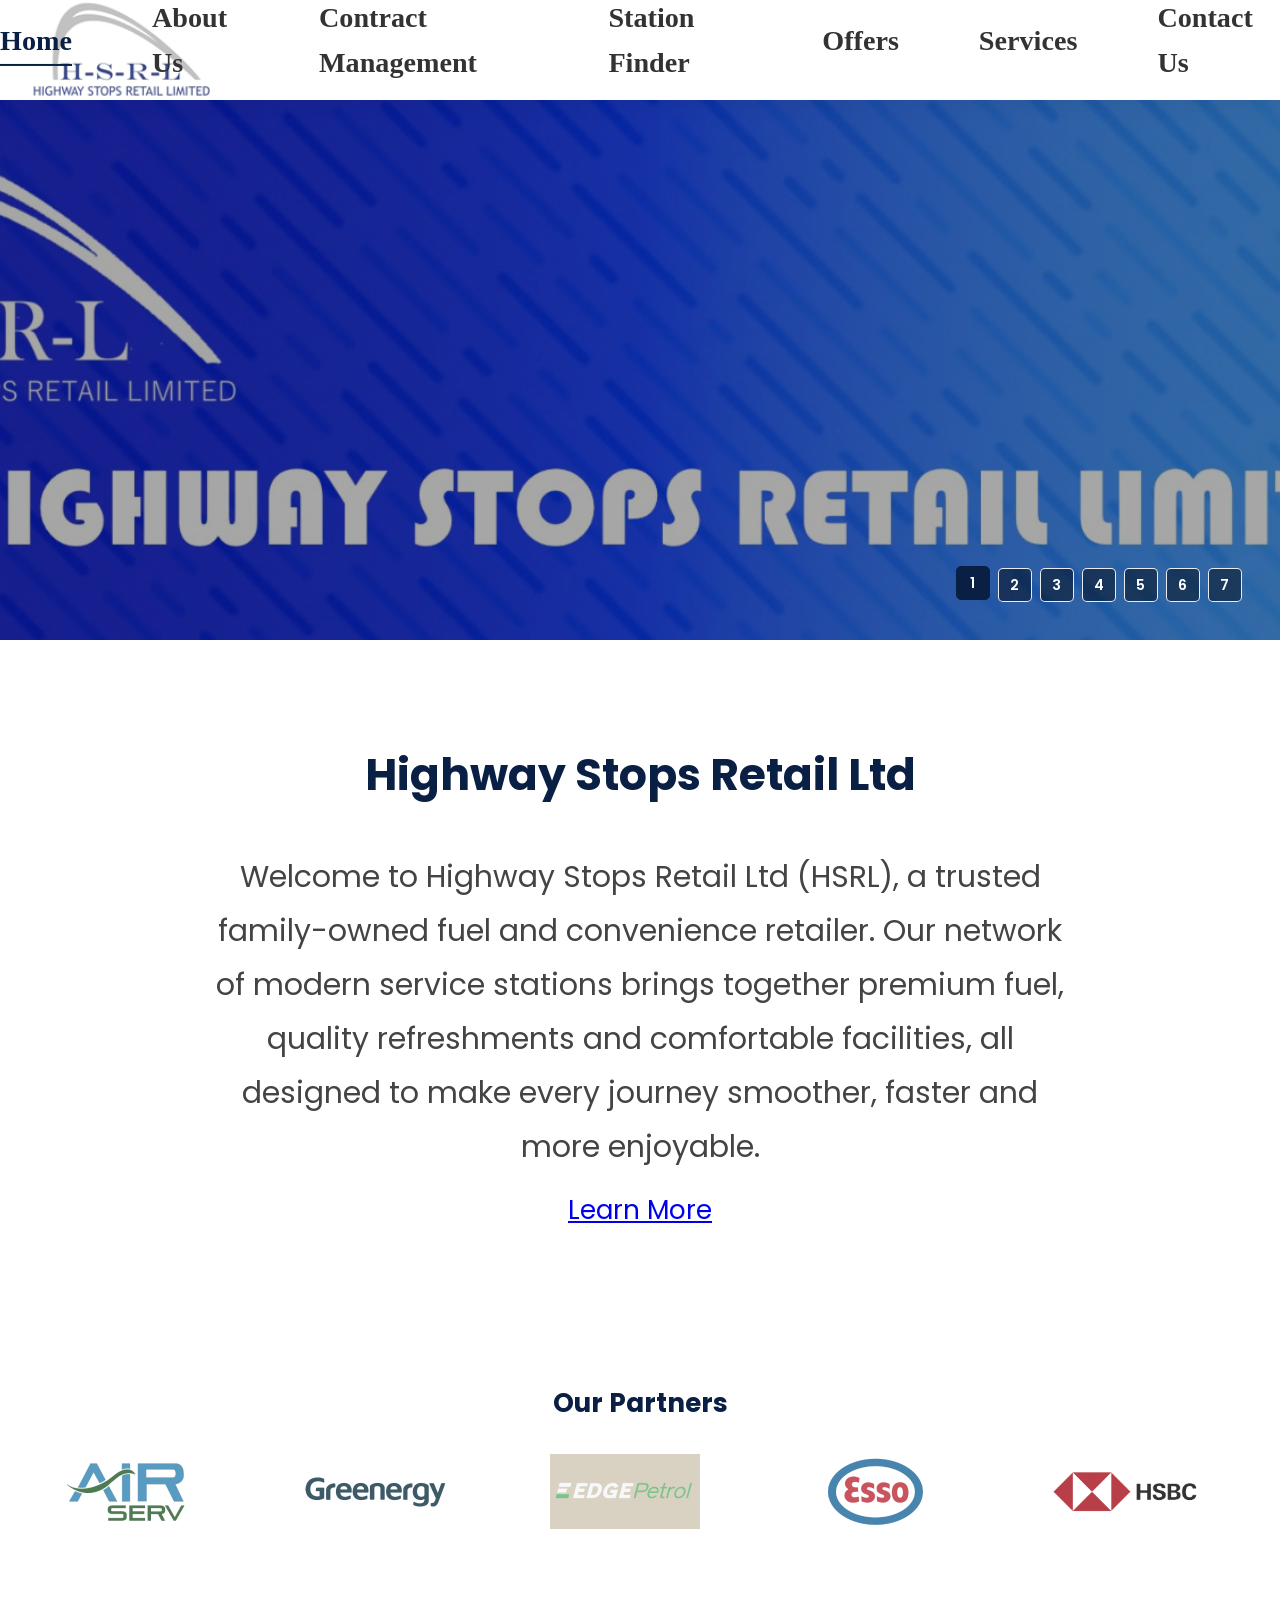
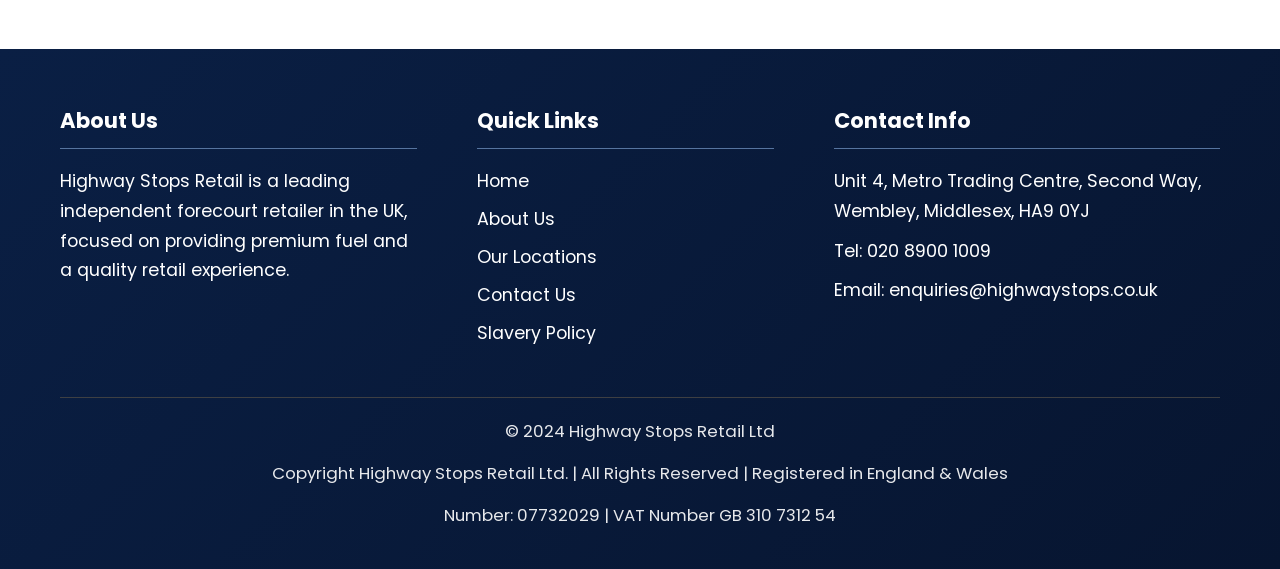
==== commit a2bc2949: "index.html" ====
--- a/index.html
+++ b/index.html
@@ -197,62 +197,37 @@
 
     <!-- Footer -->
     <footer class="main-footer">
-
         <div class="container">
-
             <div class="footer-content">
-
                 <div class="footer-section">
                     <h4>About Us</h4>
-                    <p>
-                        Highway Stops Retail Ltd is a leading independent forecourt retailer in the UK, focused on providing premium fuel and a quality retail experience.
-                    </p>
-                </div>
-
-
+                    <p>Highway Stops Retail is a leading independent forecourt retailer in the UK, focused on providing premium fuel and a quality retail experience.</p>
+                </div>
                 <div class="footer-section">
                     <h4>Quick Links</h4>
-
                     <ul>
                         <li><a href="index.html">Home</a></li>
                         <li><a href="about.html">About Us</a></li>
                         <li><a href="locations.html">Our Locations</a></li>
                         <li><a href="contact.html">Contact Us</a></li>
-                        <li><a href="slavery.html">Slavery policy</a></li>
+                        <li><a href="slavery.html">Slavery Policy</a></li>
                     </ul>
                 </div>
-
-
                 <div class="footer-section">
                     <h4>Contact Info</h4>
-
-                    <ul>
-                        <li>
-                            <p>Unit 4, Metro Trading Centre, Second Way, Wembley, Middlesex, HA9 0YJ</p>
-                        </li>
-
-                        <li>
-                            <p>Tel: 020 8900 1009</p>
-                        </li>
-
-                        <li class="email-item">
-                            Email:
-                            <a href="mailto:enquiries@highwaystops.co.uk">
-                                enquiries@highwaystops.co.uk
-                            </a>
-                        </li>
+                     <ul>
+                        <li><p>Unit 4, Metro Trading Centre, Second Way, Wembley, Middlesex, HA9 0YJ</p></li>
+                        <li><p>Tel: 020 8900 1009</p></li>
+                        <li><p>Email: enquiries@highwaystops.co.uk</p></li>
                     </ul>
                 </div>
-
-            </div>
-
-
-            <div class="footer-bottom">
-                © 2024 Highway Stops Retail Ltd | All Rights Reserved
-            </div>
-
+            </div>
+<div class="footer-bottom">
+    <p>© 2024 Highway Stops Retail Ltd</p>
+    <p class="footer-legal">Copyright Highway Stops Retail Ltd. | All Rights Reserved | Registered in England &amp; Wales </p>
+    <p>Number: 07732029 | VAT Number GB 310 7312 54</p>
+</div>
         </div>
-
     </footer>
 
 
--- a/css/style.css
+++ b/css/style.css
@@ -1806,7 +1806,7 @@
 .leader-card:hover {
     transform: translateY(-5px);
     box-shadow: 0 10px 25px rgba(0, 0, 0, 0.12);
-    background: #ffffff;
+    background: #ffffff ;
 }
 
 /* Leader Photo */
@@ -2147,8 +2147,6 @@
 
 
 
-
-
 /* ==========================================
    HIGHWAY STOPS RETAIL LTD
    PREMIUM NAVY BLUE THEME
@@ -2366,3 +2364,225 @@
 
 /* END OF NAVY BLUE THEME */
 
+/* ================= ABOUT PAGE CREATIVE DESIGN ================= */
+
+/* Banner text */
+.page-banner::after{background:linear-gradient(135deg,rgba(10,31,68,.75),rgba(10,31,68,.15))}
+.ab-banner-text{position:absolute;left:6%;right:6%;z-index:2;color:#fff;text-align:left}
+.ab-banner-text h1{color:#fff;font-size:clamp(1.8rem,5vw,3.4rem);margin:8px 0;text-shadow:2px 2px 10px rgba(0,0,0,.5)}
+.ab-banner-text p{font-size:1.2rem;margin:0;opacity:.95}
+
+.ab-kicker{display:inline-block;background:#f7b733;color:#0A1F44;font-size:.8rem;font-weight:700;letter-spacing:2px;text-transform:uppercase;padding:5px 14px;border-radius:30px}
+.ab-kicker.dark{background:#EAF0F8;color:#0A1F44}
+.ab-kicker.center{display:table;margin:0 auto 10px}
+
+/* Stats strip overlapping banner */
+.ab-stats{position:relative;z-index:5;display:grid;grid-template-columns:repeat(4,1fr);max-width:1000px;margin:-55px auto 0;background:#fff;border-radius:16px;box-shadow:0 15px 40px rgba(10,31,68,.18);overflow:hidden}
+.ab-stat{padding:28px 10px;text-align:center;border-right:1px solid #e6ecf5}
+.ab-stat:last-child{border-right:0}
+.ab-stat strong{display:block;font-size:2.2rem;color:#0A1F44;line-height:1.1}
+.ab-stat span{font-size:.95rem;color:#667;font-weight:600}
+
+/* Section tweaks */
+.about-modern{padding-top:70px}
+.ab-line{width:70px;height:4px;border-radius:4px;background:linear-gradient(90deg,#0A1F44,#f7b733);margin:12px 0 0}
+.ab-line.center{margin:12px auto 40px}
+.ab-heading{text-align:center;margin:70px 0 0}
+.ab-heading h2,.leadership-section>h2,.what-we-offer h2{margin-bottom:0}
+
+/* Who we are: two columns */
+.ab-who{display:grid;grid-template-columns:1fr 2fr;gap:50px;align-items:start}
+.ab-who-head h2{text-align:left!important;font-size:2.6rem;margin:12px 0 0}
+.ab-who-head{position:sticky;top:120px;border-left:5px solid #0A1F44;padding-left:22px}
+.ab-who-body p{font-size:1.05rem!important;color:#555;line-height:1.85!important;margin-bottom:18px!important}
+.ab-who-body .ab-lead{font-size:1.3rem!important;color:#0A1F44;font-weight:600;line-height:1.6!important}
+
+/* Value cards */
+.about-cards-grid{margin-top:35px}
+.about-info-card{border-bottom:4px solid transparent;transition:.35s}
+.about-info-card:hover{transform:translateY(-10px);border-bottom-color:#f7b733;box-shadow:0 18px 40px rgba(10,31,68,.18)}
+.about-card-image{position:relative}
+.about-card-image img{transition:transform .6s}
+.about-info-card:hover .about-card-image img{transform:scale(1.08)}
+.about-card-image::after{content:"";position:absolute;inset:0;background:linear-gradient(to top,rgba(10,31,68,.55),transparent 60%)}
+.ab-num{position:absolute;left:18px;bottom:12px;z-index:2;color:#fff;font-size:2.2rem;font-weight:700;opacity:.9}
+
+/* What we offer */
+.what-we-offer{background:linear-gradient(135deg,#0A1F44,#173B70)!important;position:relative;overflow:hidden}
+.what-we-offer::before{content:"";position:absolute;right:-80px;top:-80px;width:260px;height:260px;border-radius:50%;background:rgba(247,183,51,.12)}
+.what-we-offer h2{color:#fff!important}
+.offer-card{border-left:0!important;border-top:4px solid #f7b733;text-align:center;position:relative}
+.offer-card:hover{transform:translateY(-8px)}
+.ab-icon{width:62px;height:62px;margin:0 auto 14px;border-radius:50%;background:#EAF0F8;display:flex;align-items:center;justify-content:center;font-size:1.7rem;transition:.3s}
+.offer-card:hover .ab-icon{background:#f7b733;transform:rotate(10deg) scale(1.1)}
+
+/* Leadership */
+.leadership-section>h2{text-align:center}
+.leader-card{border-top:4px solid #0A1F44;position:relative}
+.leader-card:hover{border-top-color:#f7b733}
+.leader-image{border-radius:50% 12px 12px 12px;box-shadow:0 6px 16px rgba(10,31,68,.2)}
+.leader-content h4{color:#f0a500!important}
+
+/* CTA */
+.ab-cta{text-align:center;background:linear-gradient(135deg,#0A1F44,#173B70);color:#fff;padding:60px 25px;border-radius:24px;margin-top:20px}
+.ab-cta h2{color:#fff!important;margin-bottom:10px;font-size:2.1rem}
+.ab-cta p{font-size:1.15rem;opacity:.9}
+.ab-cta a{display:inline-block;margin-top:10px;background:#f7b733;color:#0A1F44;font-weight:700;padding:14px 38px;border-radius:40px;text-decoration:none;transition:.3s}
+.ab-cta a:hover{transform:translateY(-4px);box-shadow:0 10px 22px rgba(0,0,0,.3)}
+
+/* Responsive */
+@media(max-width:900px){
+  .ab-who{grid-template-columns:1fr;gap:25px}
+  .ab-who-head{position:static}
+  .ab-stats{grid-template-columns:repeat(2,1fr);margin:-40px 15px 0}
+  .ab-stat:nth-child(2){border-right:0}
+  .ab-stat:nth-child(-n+2){border-bottom:1px solid #e6ecf5}
+}
+@media(max-width:600px){
+  .ab-who-head h2{font-size:2rem}
+  .ab-cta h2{font-size:1.6rem}
+}
+
+/* Stats strip: 3 items */
+.ab-stats{grid-template-columns:repeat(3,1fr);max-width:800px}
+.ab-stat:nth-child(3){border-right:0}
+
+@media(max-width:900px){
+  .ab-stats{grid-template-columns:repeat(3,1fr);margin:-40px 15px 0}
+  .ab-stat:nth-child(2){border-right:1px solid #e6ecf5}
+  .ab-stat:nth-child(-n+2){border-bottom:0}
+}
+@media(max-width:500px){
+  .ab-stat strong{font-size:1.5rem}
+  .ab-stat span{font-size:.8rem}
+}
+
+/* ================= CONTRACT PAGE CREATIVE DESIGN ================= */
+
+.ct-page{padding-top:60px}
+
+/* Intro */
+.ct-intro{text-align:left;max-width:100%;background:linear-gradient(135deg,#EAF0F8,#fff)!important;border-left:6px solid #f7b733!important;box-shadow:0 10px 30px rgba(10,31,68,.08);position:relative;overflow:hidden}
+.ct-intro::after{content:"";position:absolute;right:-60px;top:-60px;width:200px;height:200px;border-radius:50%;background:rgba(247,183,51,.18)}
+.ct-intro h2{text-align:left!important;font-size:2.4rem!important;margin:14px 0 10px!important}
+.ct-intro h3{color:#0A1F44!important;font-size:1.3rem!important;margin-bottom:18px}
+.ct-intro p{position:relative;z-index:1}
+
+/* What is */
+.ct-what{border-top:4px solid #0A1F44}
+.ct-what h2{text-align:left}
+.ct-highlight{background:#fff8e8;border-left:4px solid #f7b733;padding:16px 20px;border-radius:8px;font-weight:600;color:#0A1F44!important;margin-bottom:0!important}
+
+/* Section headings */
+.ct-heading{text-align:center;margin:60px 0 0}
+.ct-heading h2{margin:12px 0 0!important}
+
+/* Benefit cards */
+.ct-cards{display:grid;grid-template-columns:repeat(3,minmax(0,1fr));gap:25px;margin-top:10px}
+.ct-card{background:#fff;padding:32px 26px;border-radius:16px;text-align:center;box-shadow:0 6px 22px rgba(10,31,68,.08);border-bottom:4px solid transparent;transition:.35s}
+.ct-card:hover{transform:translateY(-10px);border-bottom-color:#f7b733;box-shadow:0 18px 40px rgba(10,31,68,.18)}
+.ct-icon{width:70px;height:70px;margin:0 auto 16px;border-radius:50%;background:#EAF0F8;display:flex;align-items:center;justify-content:center;font-size:2rem;transition:.3s}
+.ct-card:hover .ct-icon{background:#f7b733;transform:rotate(10deg) scale(1.1)}
+.ct-card h3{font-size:1.2rem;margin-bottom:10px}
+.ct-card p{color:#555;font-size:.95rem;line-height:1.7;margin:0}
+
+/* Two column panels */
+.ct-two{display:grid;grid-template-columns:1fr 1fr;gap:30px;margin:70px 0 0}
+.ct-panel{background:#fff;padding:38px 34px;border-radius:18px;box-shadow:0 8px 26px rgba(10,31,68,.08);border-top:5px solid #f7b733}
+.ct-panel h2{font-size:1.6rem!important;text-align:left!important;margin-bottom:22px!important}
+.ct-panel.dark{background:linear-gradient(135deg,#0A1F44,#173B70);border-top-color:#f7b733}
+.ct-panel.dark h2{color:#fff!important}
+.ct-ticks{list-style:none;padding:0;margin:0}
+.ct-ticks li{position:relative;padding:0 0 14px 36px;color:#555;line-height:1.65;font-size:1rem}
+.ct-ticks li::before{content:"✓";position:absolute;left:0;top:0;width:24px;height:24px;border-radius:50%;background:#EAF0F8;color:#0A1F44;font-weight:700;font-size:.85rem;display:flex;align-items:center;justify-content:center}
+.ct-panel.dark .ct-ticks li{color:#e3ebf7}
+.ct-panel.dark .ct-ticks li::before{background:#f7b733;color:#0A1F44}
+.ct-note{margin:12px 0 0!important;padding:14px 18px;background:rgba(247,183,51,.15);border-radius:8px;color:#fff!important;font-style:italic;font-size:.95rem}
+
+/* Timeline */
+.ct-timeline{list-style:none;padding:0;margin:20px 0 0;display:grid;grid-template-columns:repeat(3,minmax(0,1fr));gap:30px 25px;counter-reset:none}
+.ct-timeline li{position:relative;background:#fff;padding:48px 22px 26px;border-radius:16px;box-shadow:0 6px 22px rgba(10,31,68,.08);text-align:center;transition:.3s;display:block;min-height:0}
+.ct-timeline li::before{content:none}
+.ct-timeline li:hover{transform:translateY(-8px);box-shadow:0 16px 36px rgba(10,31,68,.16)}
+.ct-timeline li span{position:absolute;top:-22px;left:50%;transform:translateX(-50%);width:48px;height:48px;border-radius:50%;background:linear-gradient(135deg,#0A1F44,#173B70);color:#f7b733;font-size:1.3rem;font-weight:700;display:flex;align-items:center;justify-content:center;border:4px solid #f7b733}
+.ct-timeline li p{margin:0;color:#444;line-height:1.6}
+
+/* Apply box */
+.ct-apply{margin-top:70px!important;position:relative;overflow:hidden;box-shadow:0 20px 50px rgba(10,31,68,.25)}
+.ct-apply::before{content:"";position:absolute;left:-70px;bottom:-70px;width:240px;height:240px;border-radius:50%;background:rgba(247,183,51,.15)}
+.ct-apply h2{color:#fff!important;position:relative}
+.ct-apply p{color:#e3ebf7;position:relative}
+.ct-apply a{background:#f7b733!important;color:#0A1F44!important;position:relative;box-shadow:0 8px 20px rgba(0,0,0,.25)}
+
+/* Responsive */
+@media(max-width:900px){
+  .ct-cards{grid-template-columns:repeat(2,1fr)}
+  .ct-two{grid-template-columns:1fr}
+  .ct-timeline{grid-template-columns:repeat(2,1fr)}
+}
+@media(max-width:600px){
+  .ct-cards,.ct-timeline{grid-template-columns:1fr}
+  .ct-intro h2{font-size:1.8rem!important}
+  .ct-panel{padding:28px 22px}
+}
+
+
+/* ================= FOOTER LAYOUT FIX ================= */
+
+.main-footer{font-size:1rem;padding:55px 0 25px}
+
+.main-footer .footer-content{
+  display:grid;
+  grid-template-columns:1.2fr 1fr 1.3fr;
+  gap:60px;
+  align-items:start;
+  justify-content:normal;
+  flex-wrap:nowrap;
+}
+
+.main-footer .footer-section{
+  max-width:none;
+  min-width:0;
+  flex:none;
+}
+
+.main-footer .footer-section h4{
+  font-size:1.2rem;
+  margin-bottom:18px;
+  padding-bottom:10px;
+}
+
+.main-footer .footer-section p{
+  margin:0 0 12px;
+  line-height:1.7;
+}
+
+.main-footer .footer-section ul{list-style:none;padding:0;margin:0}
+.main-footer .footer-section li{
+  margin-bottom:10px;
+  word-break:normal;
+  overflow-wrap:break-word;
+}
+.main-footer .footer-section li p{margin:0}
+
+.main-footer .footer-section a{margin-bottom:0;transition:.3s}
+.main-footer .footer-section a:hover{color:#f7b733;padding-left:5px}
+
+.main-footer .footer-bottom{
+  margin-top:40px;
+  padding-top:20px;
+  font-size:.95rem;
+  opacity:.9;
+}
+
+/* Tablet */
+@media(max-width:900px){
+  .main-footer .footer-content{grid-template-columns:1fr 1fr;gap:40px}
+  .main-footer .footer-section:last-child{grid-column:1 / -1}
+}
+
+/* Mobile */
+@media(max-width:600px){
+  .main-footer .footer-content{grid-template-columns:1fr;gap:30px;text-align:left}
+  .main-footer .footer-section:last-child{grid-column:auto}
+}
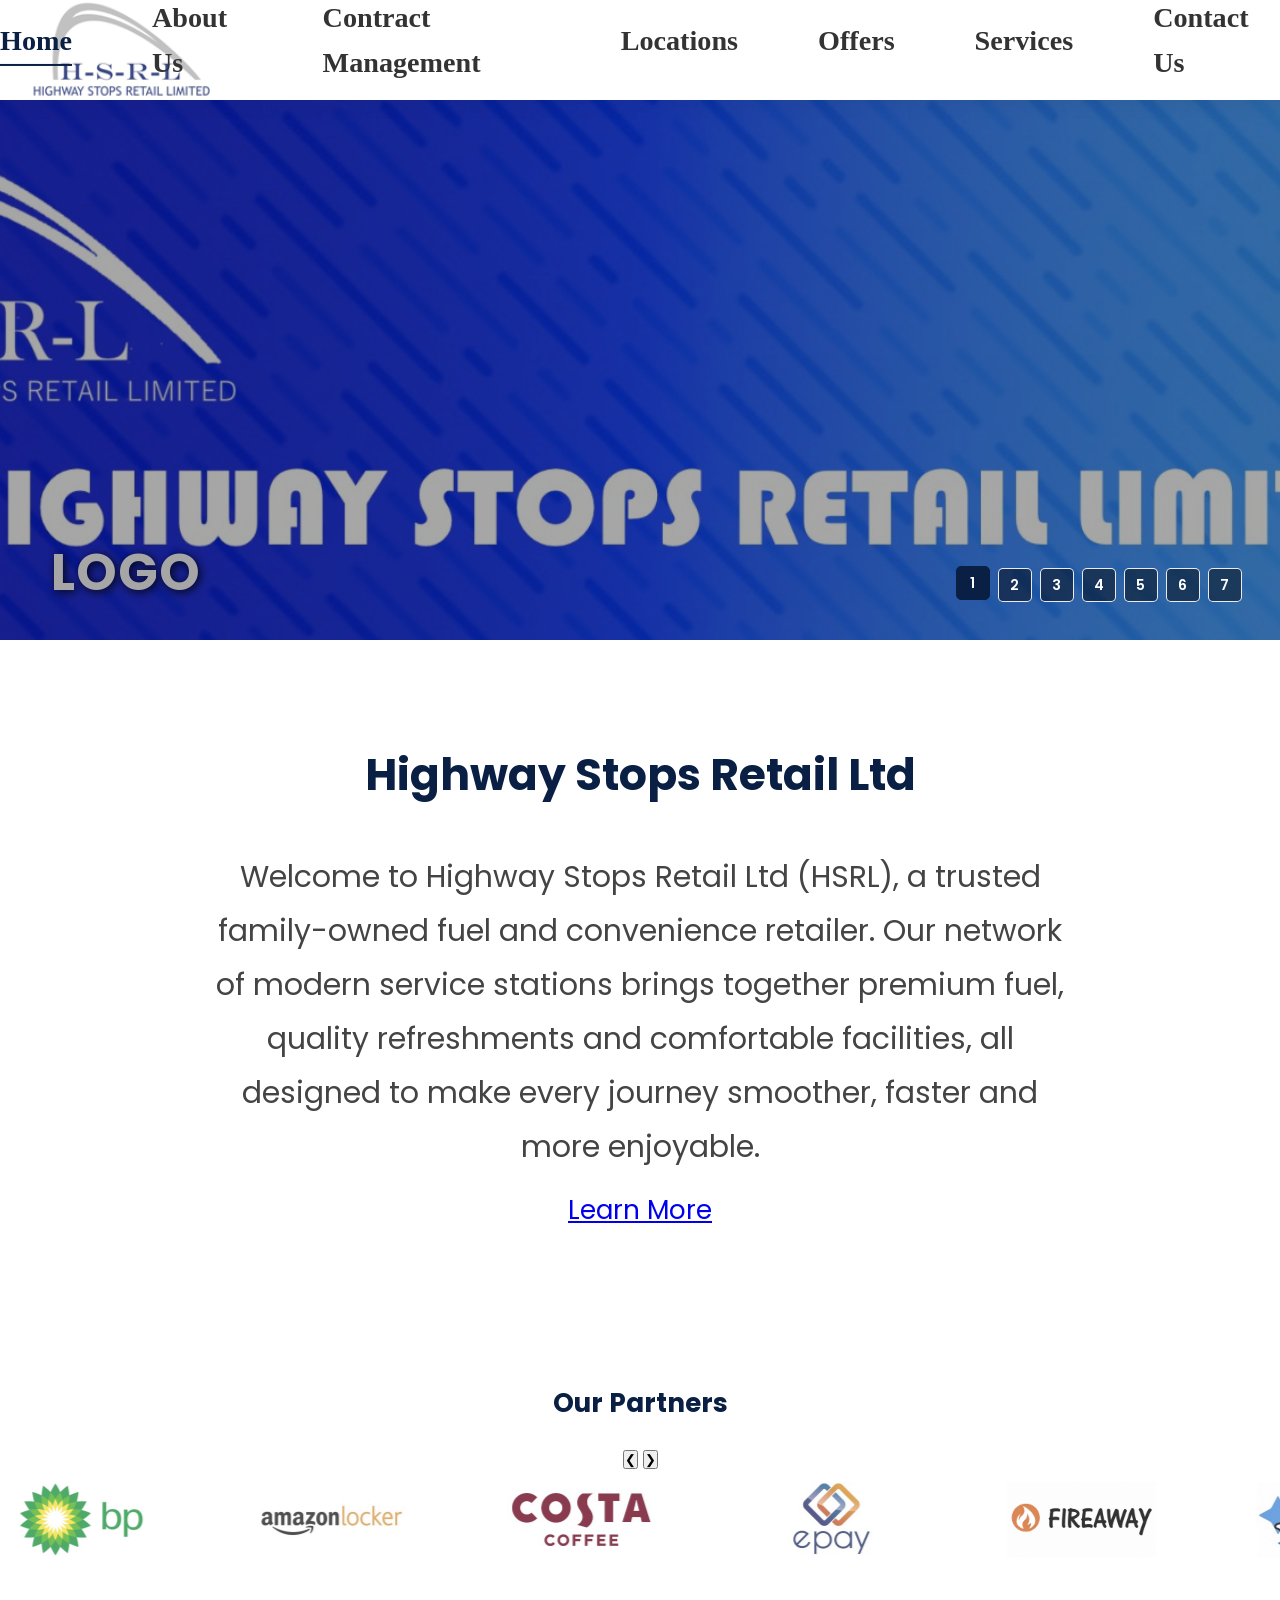
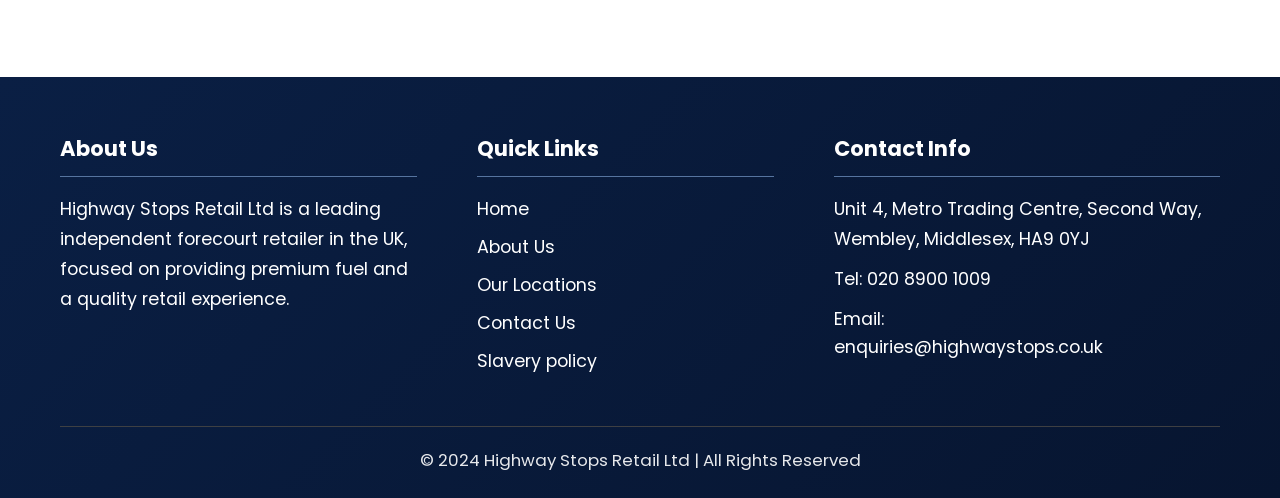
==== commit 961078c9: "index.html" ====
--- a/index.html
+++ b/index.html
@@ -28,7 +28,7 @@
                     <li><a href="index.html" class="active">Home</a></li>
                     <li><a href="about.html">About Us</a></li>
                     <li><a href="contract.html">Contract Management</a></li>
-                    <li><a href="locations.html">Station Finder</a></li>
+                    <li><a href="locations.html">Locations</a></li>
                     <li><a href="offers.html">Offers</a></li>
                     <li><a href="services.html">Services</a></li>
                     <li><a href="contact.html">Contact Us</a></li>
@@ -46,31 +46,31 @@
 
             <div class="slide active">
                 <img src="images/about us.jpeg" alt="Food to Go">
-
-            </div>
-
-            <div class="slide">
-                <img src="images/Petrol Pump.jpg" alt="Highway Stops Retail">
+                <h1>Logo</h1>
+            </div>
+
+            <div class="slide">
+                <img src="images/home-slider.jpeg" alt="Highway Stops Retail">
                 <h1>Fuel</h1>
             </div>
 
             <div class="slide">
-                <img src="images/Shop Floor_1.jpg.jpeg" alt="Alcohol">
+                <img src="images/Alcohol 1920x570.jpg" alt="Alcohol">
                 <h1>Convenience store</h1>
             </div>
 
             <div class="slide">
-                <img src="images/Car wash no bin.png" alt="Alcohol">
+                <img src="images/Alcohol 1920x570.jpg" alt="Alcohol">
                 <h1>Valeting</h1>
             </div>
 
             <div class="slide">
-                <img src="images/Stop&Charge.jpg.jpeg" alt="Alcohol">
+                <img src="images/Alcohol 1920x570.jpg" alt="Alcohol">
                 <h1>EV charging</h1>
             </div>
 
             <div class="slide active">
-                <img src="images/Food to Go 1950x570.jpg" alt="Food to Go">
+                <img src="images/Food to Go 1950x570 (1).jpg" alt="Food to Go">
                 <h1>Food to Go</h1>
             </div>
 
@@ -137,15 +137,11 @@
 
             <div class="slider">
 
+                <button class="partner-btn prev" id="partnerPrev" aria-label="Previous">&#10094;</button>
+    <button class="partner-btn next" id="partnerNext" aria-label="Next">&#10095;</button>
+
                 <div class="slide-track">
 
-                    <div class="partner-slide"><img src="images/partners/Air Serv logo.jpg.jpeg"></div>
-                    <div class="partner-slide"><img src="images/partners/Greenergy.jpg.jpeg"></div>
-                    <div class="partner-slide"><img src="images/partners/Edge Petrol Logo.jpg.jpeg"></div>
-                    <div class="partner-slide"><img src="images/partners/Esso LOgo.jpg.jpeg"></div>
-                    <div class="partner-slide"><img src="images/partners/HSBC Logo.jpg.jpeg"></div>
-                    <div class="partner-slide"><img src="images/partners/Londis Logo.jpg.jpeg"></div>
-                    <div class="partner-slide"><img src="images/partners/SSD logo.jpg.jpeg"></div>
                     <div class="partner-slide"><img src="images/partners/BP Logo 300x150.jpg"></div>
                     <div class="partner-slide"><img src="images/partners/logo_ama.jpeg"></div>
                     <div class="partner-slide"><img src="images/partners/logo_costa.jpeg"></div>
@@ -158,21 +154,8 @@
                     <div class="partner-slide"><img src="images/partners/logo_subway.jpeg"></div>
                     <div class="partner-slide"><img src="images/partners/logo_wash.jpeg"></div>
                     <div class="partner-slide"><img src="images/partners/logo_wild.jpeg"></div>
-                    
-                   <!-- <div class="partner-slide"><img src="images/partners/logo_red.jpeg"></div>
-                    <div class="partner-slide"><img src="images/partners/logo_roll.jpeg"></div>
-                    <div class="partner-slide"><img src="images/partners/logo_subway.jpeg"></div>
-                    <div class="partner-slide"><img src="images/partners/logo_wash.jpeg"></div>
-                    <div class="partner-slide"><img src="images/partners/logo_wild.jpeg"></div>
 
                     <!-- Duplicate logos for continuous scrolling -->
-                    <div class="partner-slide"><img src="images/partners/Air Serv logo.jpg.jpeg"></div>
-                    <div class="partner-slide"><img src="images/partners/Greenergy.jpg.jpeg"></div>
-                    <div class="partner-slide"><img src="images/partners/Edge Petrol Logo.jpg.jpeg"></div>
-                    <div class="partner-slide"><img src="images/partners/Esso LOgo.jpg.jpeg"></div>
-                    <div class="partner-slide"><img src="images/partners/HSBC Logo.jpg.jpeg"></div>
-                    <div class="partner-slide"><img src="images/partners/Londis Logo.jpg.jpeg"></div>
-                    <div class="partner-slide"><img src="images/partners/SSD logo.jpg.jpeg"></div>
                     <div class="partner-slide"><img src="images/partners/BP Logo 300x150.jpg"></div>
                     <div class="partner-slide"><img src="images/partners/logo_ama.jpeg"></div>
                     <div class="partner-slide"><img src="images/partners/logo_costa.jpeg"></div>
@@ -184,7 +167,7 @@
                     <div class="partner-slide"><img src="images/partners/logo_roll.jpeg"></div>
                     <div class="partner-slide"><img src="images/partners/logo_subway.jpeg"></div>
                     <div class="partner-slide"><img src="images/partners/logo_wash.jpeg"></div>
-                    <div class="partner-slide"><img src="images/partners/logo_wild.jpeg"></div> 
+                    <div class="partner-slide"><img src="images/partners/logo_wild.jpeg"></div>
 
                 </div>
 
@@ -197,37 +180,62 @@
 
     <!-- Footer -->
     <footer class="main-footer">
+
         <div class="container">
+
             <div class="footer-content">
+
                 <div class="footer-section">
                     <h4>About Us</h4>
-                    <p>Highway Stops Retail is a leading independent forecourt retailer in the UK, focused on providing premium fuel and a quality retail experience.</p>
-                </div>
+                    <p>
+                        Highway Stops Retail Ltd is a leading independent forecourt retailer in the UK, focused on providing premium fuel and a quality retail experience.
+                    </p>
+                </div>
+
+
                 <div class="footer-section">
                     <h4>Quick Links</h4>
+
                     <ul>
                         <li><a href="index.html">Home</a></li>
                         <li><a href="about.html">About Us</a></li>
                         <li><a href="locations.html">Our Locations</a></li>
                         <li><a href="contact.html">Contact Us</a></li>
-                        <li><a href="slavery.html">Slavery Policy</a></li>
+                        <li><a href="slavery.html">Slavery policy</a></li>
                     </ul>
                 </div>
+
+
                 <div class="footer-section">
                     <h4>Contact Info</h4>
-                     <ul>
-                        <li><p>Unit 4, Metro Trading Centre, Second Way, Wembley, Middlesex, HA9 0YJ</p></li>
-                        <li><p>Tel: 020 8900 1009</p></li>
-                        <li><p>Email: enquiries@highwaystops.co.uk</p></li>
+
+                    <ul>
+                        <li>
+                            <p>Unit 4, Metro Trading Centre, Second Way, Wembley, Middlesex, HA9 0YJ</p>
+                        </li>
+
+                        <li>
+                            <p>Tel: 020 8900 1009</p>
+                        </li>
+
+                        <li class="email-item">
+                            Email:
+                            <a href="mailto:enquiries@highwaystops.co.uk">
+                                enquiries@highwaystops.co.uk
+                            </a>
+                        </li>
                     </ul>
                 </div>
-            </div>
-<div class="footer-bottom">
-    <p>© 2024 Highway Stops Retail Ltd</p>
-    <p class="footer-legal">Copyright Highway Stops Retail Ltd. | All Rights Reserved | Registered in England &amp; Wales </p>
-    <p>Number: 07732029 | VAT Number GB 310 7312 54</p>
-</div>
+
+            </div>
+
+
+            <div class="footer-bottom">
+                © 2024 Highway Stops Retail Ltd | All Rights Reserved
+            </div>
+
         </div>
+
     </footer>
 
 
@@ -237,5 +245,50 @@
     <!-- Main JavaScript -->
     <script src="js/script.js"></script>
 
+    <script>
+(function(){
+  const track = document.querySelector('.logo-section .slide-track');
+  const slider = document.querySelector('.logo-section .slider');
+  const prev = document.getElementById('partnerPrev');
+  const next = document.getElementById('partnerNext');
+  if(!track || !slider) return;
+
+  let pos = 0;          // current position
+  let pending = 0;      // button click ka bacha hua movement
+  let paused = false;
+  const speed = 0.6;    // auto speed (badhane ke liye number badhao)
+  const step = 300;     // ek click par kitna khiskega
+
+  function loop(){
+    const half = track.offsetWidth / 2;   // pehla set = half width
+    let move = paused ? 0 : speed;
+
+    if(Math.abs(pending) > 0.5){
+      const push = Math.sign(pending) * Math.min(Math.abs(pending), 14);
+      move += push;
+      pending -= push;
+    }
+
+    pos += move;
+    if(half > 0){
+      if(pos >= half) pos -= half;
+      if(pos < 0) pos += half;
+    }
+    track.style.transform = 'translateX(' + (-pos) + 'px)';
+    requestAnimationFrame(loop);
+  }
+
+  next.addEventListener('click', function(){ pending += step; });
+  prev.addEventListener('click', function(){ pending -= step; });
+
+  slider.addEventListener('mouseenter', function(){ paused = true; });
+  slider.addEventListener('mouseleave', function(){ paused = false; });
+  slider.addEventListener('touchstart', function(){ paused = true; }, {passive:true});
+  slider.addEventListener('touchend', function(){ paused = false; });
+
+  requestAnimationFrame(loop);
+})();
+</script>
+
 </body>
 </html>
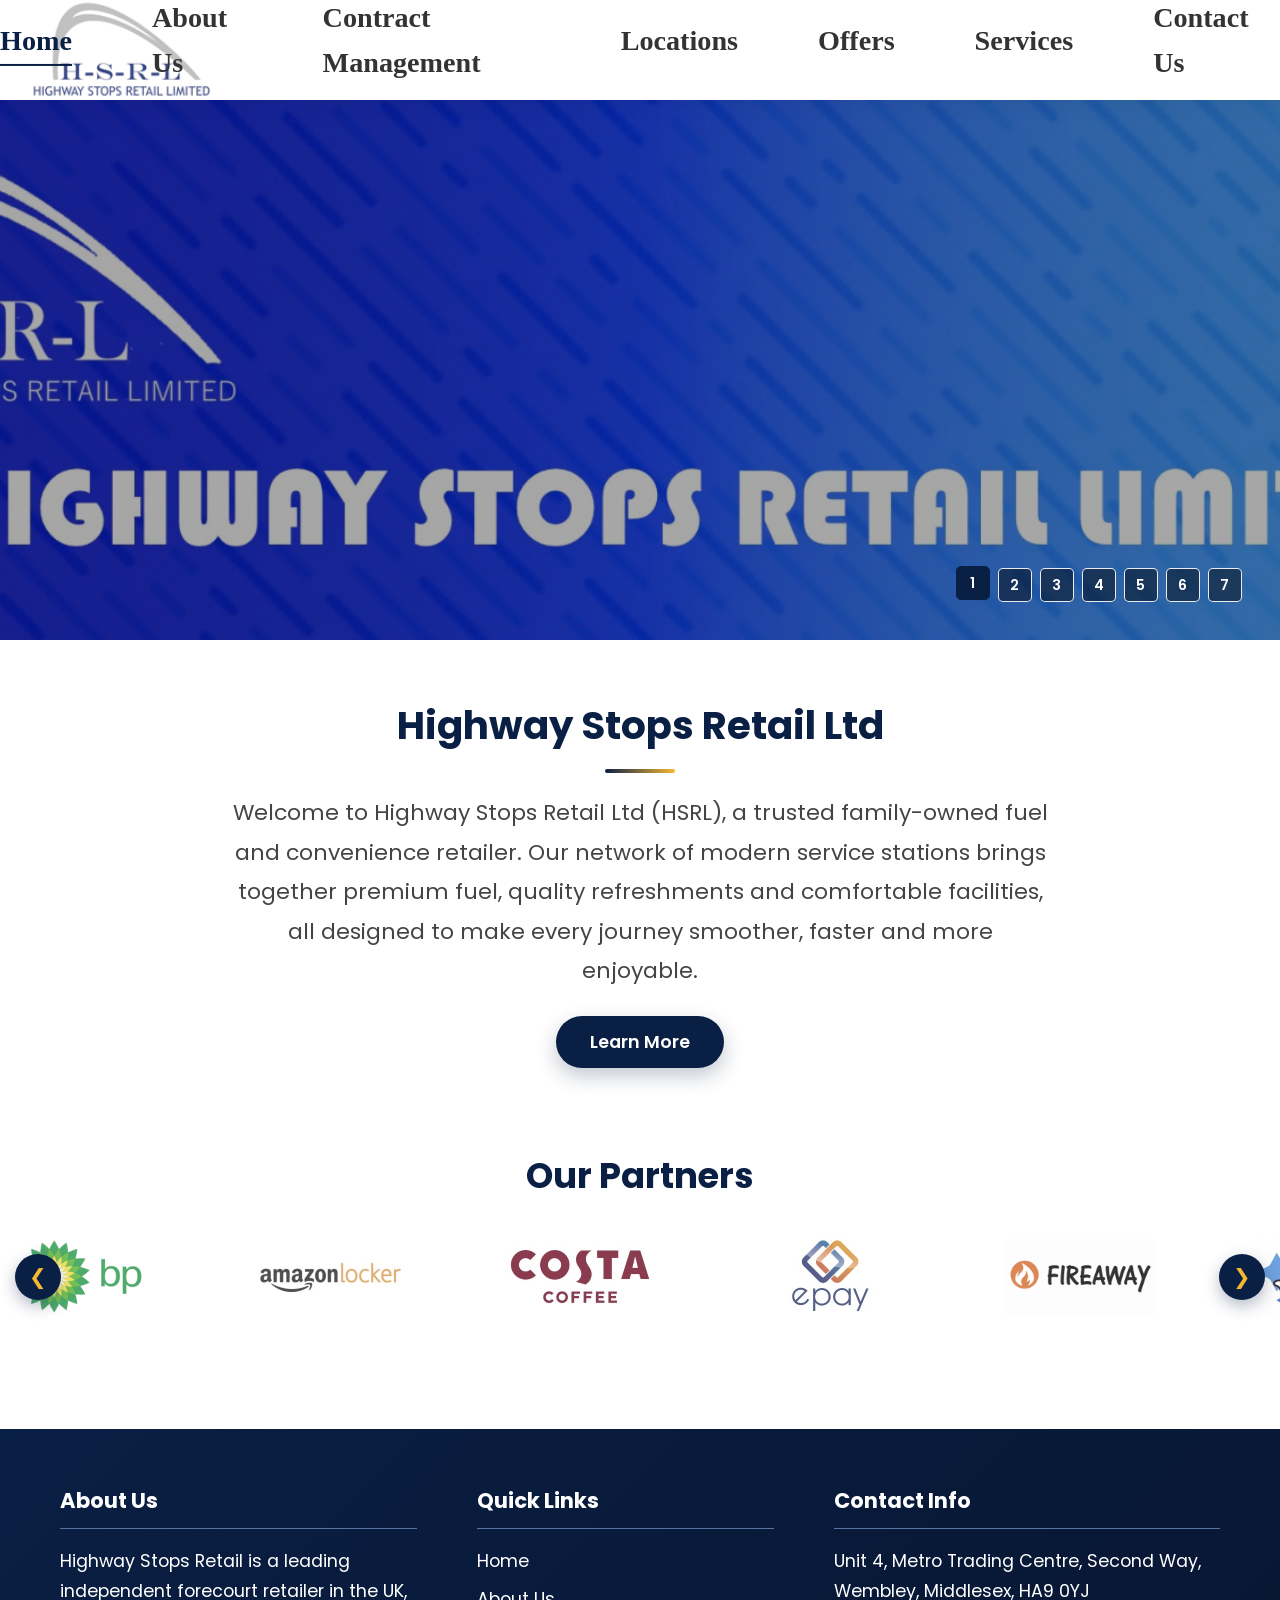
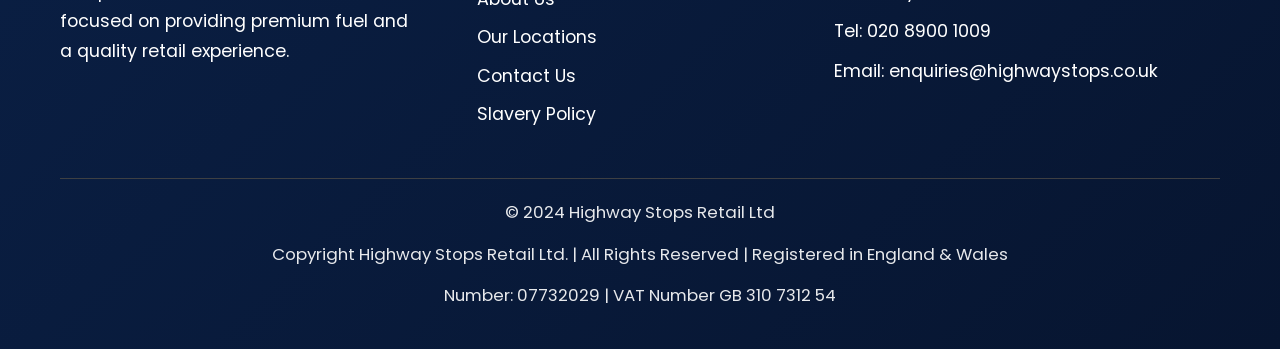
==== commit 9d58de4b: "index.html" ====
--- a/index.html
+++ b/index.html
@@ -46,26 +46,25 @@
 
             <div class="slide active">
                 <img src="images/about us.jpeg" alt="Food to Go">
-                <h1>Logo</h1>
-            </div>
-
-            <div class="slide">
-                <img src="images/home-slider.jpeg" alt="Highway Stops Retail">
+            </div>
+
+            <div class="slide">
+                <img src="images/Petrol Pump.jpg" alt="Highway Stops Retail">
                 <h1>Fuel</h1>
             </div>
 
             <div class="slide">
-                <img src="images/Alcohol 1920x570.jpg" alt="Alcohol">
+                <img src="images/Shop Floor_1.jpg.jpeg" alt="Alcohol">
                 <h1>Convenience store</h1>
             </div>
 
             <div class="slide">
-                <img src="images/Alcohol 1920x570.jpg" alt="Alcohol">
+                <img src="images/Car wash no bin.png" alt="Alcohol">
                 <h1>Valeting</h1>
             </div>
 
             <div class="slide">
-                <img src="images/Alcohol 1920x570.jpg" alt="Alcohol">
+                <img src="images/Stop&Charge.jpg.jpeg" alt="Alcohol">
                 <h1>EV charging</h1>
             </div>
 
@@ -180,62 +179,37 @@
 
     <!-- Footer -->
     <footer class="main-footer">
-
         <div class="container">
-
             <div class="footer-content">
-
                 <div class="footer-section">
                     <h4>About Us</h4>
-                    <p>
-                        Highway Stops Retail Ltd is a leading independent forecourt retailer in the UK, focused on providing premium fuel and a quality retail experience.
-                    </p>
-                </div>
-
-
+                    <p>Highway Stops Retail is a leading independent forecourt retailer in the UK, focused on providing premium fuel and a quality retail experience.</p>
+                </div>
                 <div class="footer-section">
                     <h4>Quick Links</h4>
-
                     <ul>
                         <li><a href="index.html">Home</a></li>
                         <li><a href="about.html">About Us</a></li>
                         <li><a href="locations.html">Our Locations</a></li>
                         <li><a href="contact.html">Contact Us</a></li>
-                        <li><a href="slavery.html">Slavery policy</a></li>
+                        <li><a href="slavery.html">Slavery Policy</a></li>
                     </ul>
                 </div>
-
-
                 <div class="footer-section">
                     <h4>Contact Info</h4>
-
-                    <ul>
-                        <li>
-                            <p>Unit 4, Metro Trading Centre, Second Way, Wembley, Middlesex, HA9 0YJ</p>
-                        </li>
-
-                        <li>
-                            <p>Tel: 020 8900 1009</p>
-                        </li>
-
-                        <li class="email-item">
-                            Email:
-                            <a href="mailto:enquiries@highwaystops.co.uk">
-                                enquiries@highwaystops.co.uk
-                            </a>
-                        </li>
+                     <ul>
+                        <li><p>Unit 4, Metro Trading Centre, Second Way, Wembley, Middlesex, HA9 0YJ</p></li>
+                        <li><p>Tel: 020 8900 1009</p></li>
+                        <li><p>Email: enquiries@highwaystops.co.uk</p></li>
                     </ul>
                 </div>
-
-            </div>
-
-
-            <div class="footer-bottom">
-                © 2024 Highway Stops Retail Ltd | All Rights Reserved
-            </div>
-
+            </div>
+<div class="footer-bottom">
+    <p>© 2024 Highway Stops Retail Ltd</p>
+    <p class="footer-legal">Copyright Highway Stops Retail Ltd. | All Rights Reserved | Registered in England &amp; Wales </p>
+    <p>Number: 07732029 | VAT Number GB 310 7312 54</p>
+</div>
         </div>
-
     </footer>
 
 
--- a/css/style.css
+++ b/css/style.css
@@ -2586,3 +2586,96 @@
   .main-footer .footer-content{grid-template-columns:1fr;gap:30px;text-align:left}
   .main-footer .footer-section:last-child{grid-column:auto}
 }
+
+/* ================= PARTNER SLIDER: AUTO + BUTTONS ================= */
+
+.logo-section .slider{position:relative}
+
+/* Purani CSS animation band, ab JS se chalega */
+.logo-section .slide-track{animation:none!important;will-change:transform}
+
+.partner-btn{
+  position:absolute;
+  top:50%;
+  transform:translateY(-50%);
+  z-index:10;
+  width:46px;
+  height:46px;
+  border:0;
+  border-radius:50%;
+  background:#0A1F44;
+  color:#f7b733;
+  font-size:1.2rem;
+  cursor:pointer;
+  box-shadow:0 6px 16px rgba(10,31,68,.3);
+  transition:.3s;
+}
+.partner-btn:hover{background:#f7b733;color:#0A1F44;transform:translateY(-50%) scale(1.1)}
+.partner-btn.prev{left:15px}
+.partner-btn.next{right:15px}
+
+@media(max-width:600px){
+  .partner-btn{width:38px;height:38px;font-size:1rem}
+  .partner-btn.prev{left:6px}
+  .partner-btn.next{right:6px}
+}
+
+/* ================= HOME WELCOME SECTION FIX ================= */
+
+/* Upar-neeche ka extra space kam */
+.content-section:has(.intro-text){padding:55px 0 45px}
+
+.intro-text h2{
+  font-size:2.2rem;
+  margin-bottom:12px;
+}
+
+/* Heading ke neeche gold line */
+.intro-text h2::after{
+  content:"";
+  display:block;
+  width:70px;
+  height:4px;
+  border-radius:4px;
+  background:linear-gradient(90deg,#0A1F44,#f7b733);
+  margin:12px auto 0;
+}
+
+/* Paragraph: chhota aur readable */
+.intro-text .intro-para{
+  font-size:1.25rem;
+  line-height:1.8;
+  max-width:820px;
+  margin:20px auto 25px;
+}
+
+/* Learn More link ko button bana diya */
+.intro-text > a{
+  display:inline-block;
+  background:#0A1F44;
+  color:#fff;
+  text-decoration:none;
+  font-size:1rem;
+  font-weight:600;
+  padding:12px 34px;
+  border-radius:40px;
+  box-shadow:0 8px 20px rgba(10,31,68,.25);
+  transition:.3s;
+}
+.intro-text > a:hover{
+  background:#f7b733;
+  color:#0A1F44;
+  transform:translateY(-3px);
+}
+
+/* Partners section ka space bhi thoda kam */
+.logo-section{padding:35px 0 45px}
+.logo-section h1{
+  font-size:2rem;
+  margin-bottom:25px;
+}
+
+@media(max-width:600px){
+  .content-section:has(.intro-text){padding:40px 0 30px}
+  .intro-text .intro-para{font-size:1.05rem}
+}
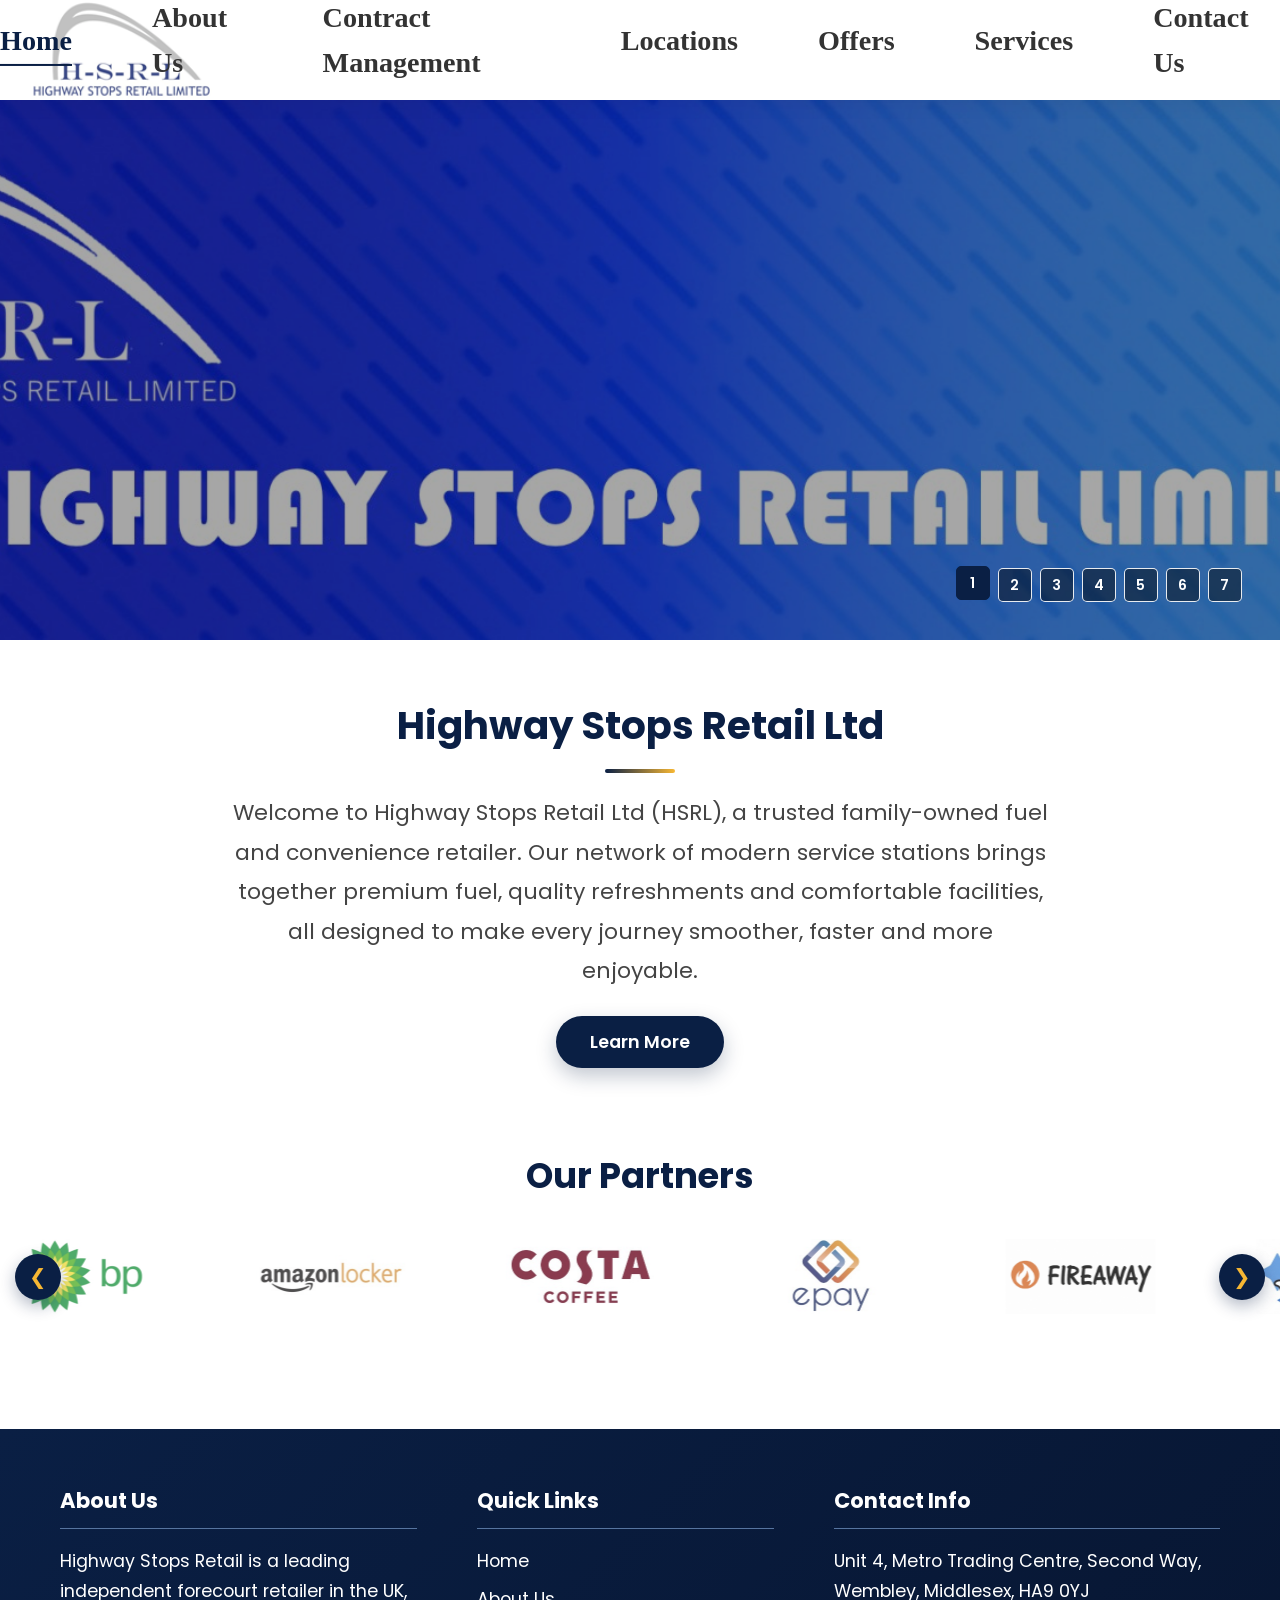
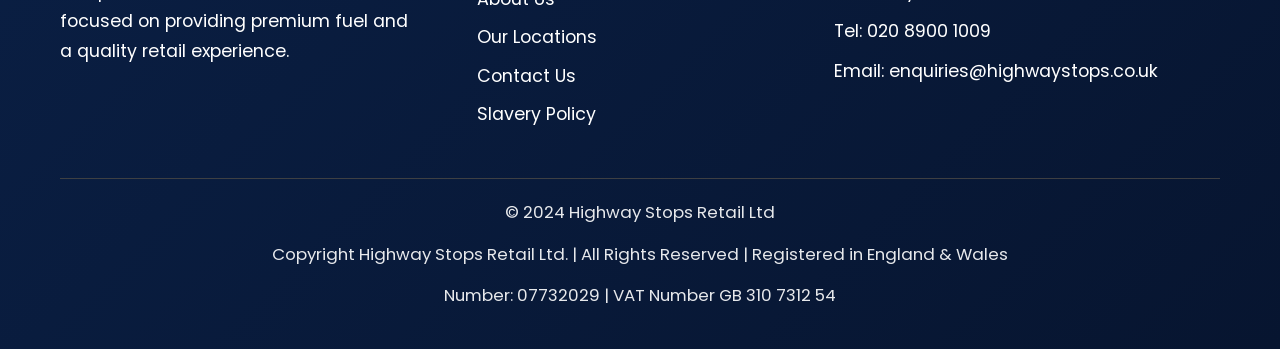
==== commit 2963549b: "index.html" ====
--- a/index.html
+++ b/index.html
@@ -69,7 +69,7 @@
             </div>
 
             <div class="slide active">
-                <img src="images/Food to Go 1950x570 (1).jpg" alt="Food to Go">
+                <img src="images/Food to Go 1950x570.jpg" alt="Food to Go">
                 <h1>Food to Go</h1>
             </div>
 
@@ -153,6 +153,14 @@
                     <div class="partner-slide"><img src="images/partners/logo_subway.jpeg"></div>
                     <div class="partner-slide"><img src="images/partners/logo_wash.jpeg"></div>
                     <div class="partner-slide"><img src="images/partners/logo_wild.jpeg"></div>
+                    <div class="partner-slide"><img src="images/partners/Air Serv logo.jpg.jpeg"></div>
+                    <div class="partner-slide"><img src="images/partners/Edge Petrol Logo.jpg.jpeg"></div>
+                    <div class="partner-slide"><img src="images/partners/Esso LOgo.jpg.jpeg"></div>
+                    <div class="partner-slide"><img src="images/partners/Greenergy.jpg.jpeg"></div>
+                    <div class="partner-slide"><img src="images/partners/HSBC Logo.jpg.jpeg"></div>
+                    <div class="partner-slide"><img src="images/partners/Londis Logo.jpg.jpeg"></div>
+                    <div class="partner-slide"><img src="images/partners/SSD logo.jpg.jpeg"></div>
+                    
 
                     <!-- Duplicate logos for continuous scrolling -->
                     <div class="partner-slide"><img src="images/partners/BP Logo 300x150.jpg"></div>
@@ -167,6 +175,13 @@
                     <div class="partner-slide"><img src="images/partners/logo_subway.jpeg"></div>
                     <div class="partner-slide"><img src="images/partners/logo_wash.jpeg"></div>
                     <div class="partner-slide"><img src="images/partners/logo_wild.jpeg"></div>
+                    <div class="partner-slide"><img src="images/partners/Air Serv logo.jpg.jpeg"></div>
+                    <div class="partner-slide"><img src="images/partners/Edge Petrol Logo.jpg.jpeg"></div>
+                    <div class="partner-slide"><img src="images/partners/Esso LOgo.jpg.jpeg"></div>
+                    <div class="partner-slide"><img src="images/partners/Greenergy.jpg.jpeg"></div>
+                    <div class="partner-slide"><img src="images/partners/HSBC Logo.jpg.jpeg"></div>
+                    <div class="partner-slide"><img src="images/partners/Londis Logo.jpg.jpeg"></div>
+                    <div class="partner-slide"><img src="images/partners/SSD logo.jpg.jpeg"></div>
 
                 </div>
 
